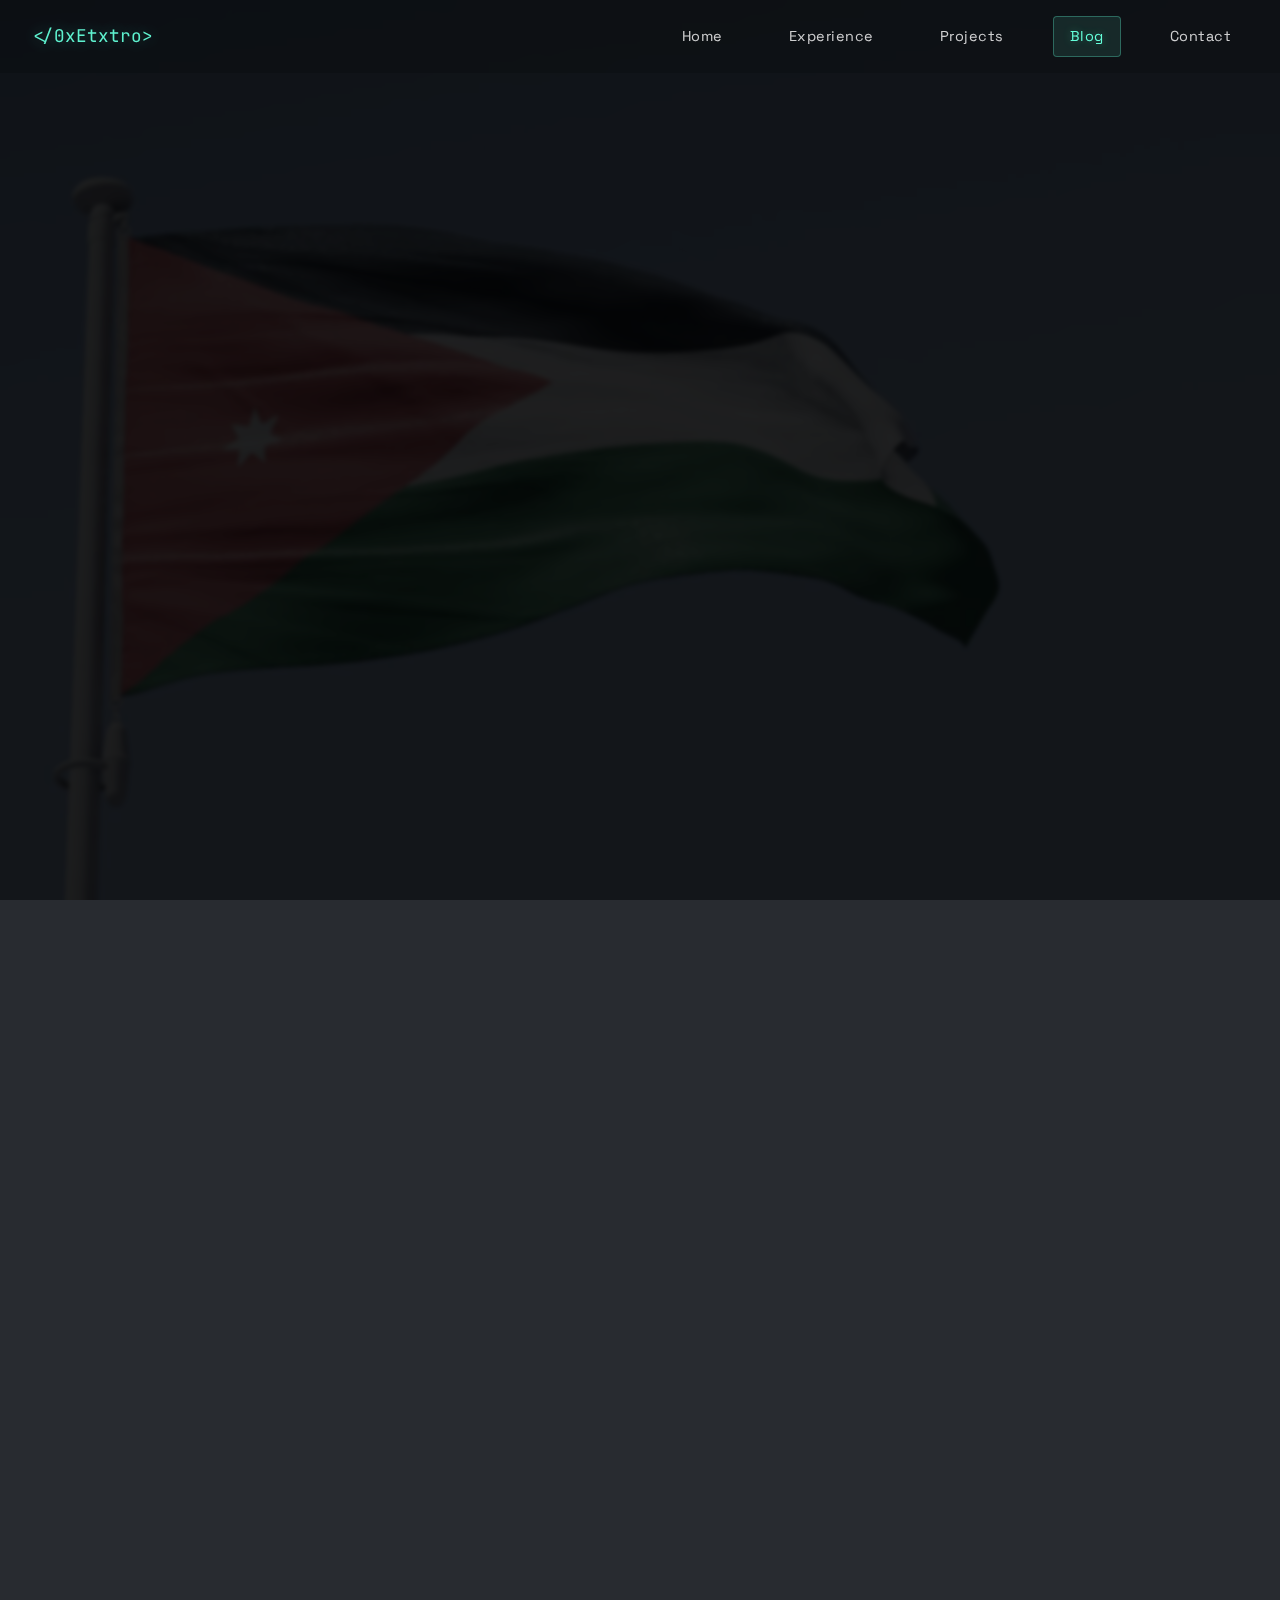
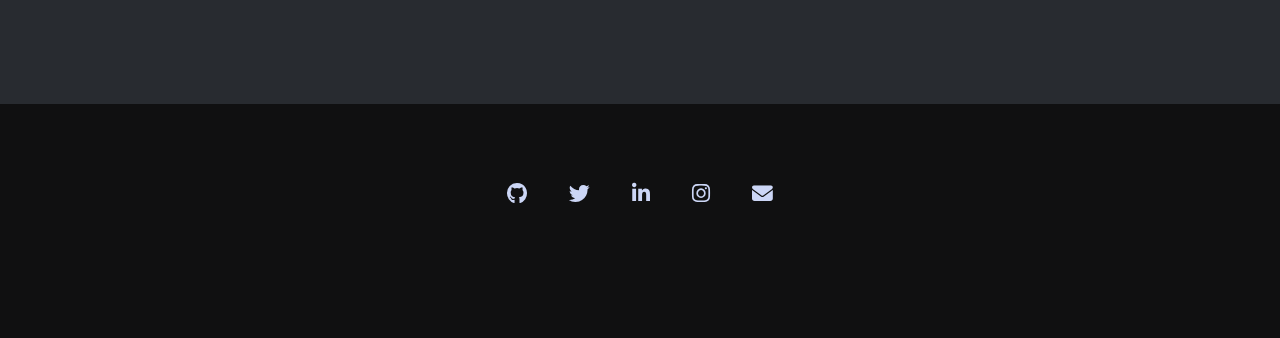
==== main/blog.html @ 7a01c1b3 "Add files via upload" ====
<!DOCTYPE html>
<html lang="en">

<head>
    <meta charset="UTF-8">
    <meta name="viewport" content="width=device-width, initial-scale=1.0">
    <title>Blog | Tamem Al-Azzam</title>
    <link rel="stylesheet" href="style.css">
    <link rel="stylesheet" href="https://cdnjs.cloudflare.com/ajax/libs/font-awesome/6.5.1/css/all.min.css">
    <link rel="stylesheet" href="https://cdn.jsdelivr.net/gh/devicons/devicon@latest/devicon.min.css">
</head>

<body>
    <div id="mouse-blob"></div>

    <div class="video-background">
        <video autoplay loop muted playsinline>
            <source src="media/matrix.webm" type="video/webm">
            <source src="media/matrix.mp4" type="video/mp4">
        </video>
        <div class="video-overlay"></div>
    </div>

    <div class="nav-overlay"></div>
    <nav class="main-nav">
        <a href="index.html" class="logo">&lt;/<span class="typed-text"></span>&gt;</a>
        <div class="nav-links">
            <a href="index.html">Home</a>
            <a href="index.html#experience">Experience</a>
            <a href="projects.html">Projects</a>
            <a href="blog.html" class="active">Blog</a>
            <a href="contact.html">Contact</a>
        </div>
        <div class="hamburger">
            <span></span>
            <span></span>
            <span></span>
        </div>
    </nav>

    <section class="projects-section">
        
        <h1 class="section-title">BLOG</h1>

        <p class="section-subtitle">Sharing thoughts, experiences, and knowledge</p>
        <!-- Blog Post 1 -->
        <article class="blog-post" style="--card-index: 1">
            <div class="blog-content">
                <div class="blog-image slideshow">
                    <div class="slide active">
                        <img src="media/BH_story.jpg" alt="Blog Post Image 1" class="lightbox-trigger">
                    </div>
                    <div class="slide">
                        <img src="media/BH2.jpg" alt="Blog Post Image 2" class="lightbox-trigger">
                    </div>
                    <div class="slide">
                        <img src="media/BH3.jpg" alt="Blog Post Image 3" class="lightbox-trigger">
                    </div>
                    <div class="slide">
                        <img src="media/BH4.jpg" alt="Blog Post Image 3" class="lightbox-trigger">
                    </div>
                    <div class="slide">
                        <img src="media/BH5.jpg" alt="Blog Post Image 3" class="lightbox-trigger">
                    </div>
                    <div class="slideshow-controls">
                        <button class="prev-slide"><i class="fas fa-chevron-left"></i></button>
                        <div class="slide-dots"></div>
                        <button class="next-slide"><i class="fas fa-chevron-right"></i></button>
                    </div>
                </div>
                <div class="blog-text">
                    <h2 class="blog-title">BlackHatMEA-2024 Event</h2>
                    <div class="blog-meta">
                        <span class="blog-date"><i class="far fa-calendar-alt"></i> november 26, 2024</span>
                        <span class="blog-category"><i class="fas fa-tag"></i> Category</span>
                    </div>
                    <p class="blog-excerpt">
                        This was one of the best experiences in my journey as a CTF player. Black Hat MEA 2024, the biggest CTF event in the world, brought together incredible people who generously shared their knowledge and expertise with me. I learned a lot from them and explored new skills like car hacking, AI wargames, and more. I also built connections with major companies that were incredibly supportive and welcoming. This experience made me feel truly connected to the community.                        </p>
                </div>
            </div>
        </article>

        
            
           

            <!-- Blog Post 2 -->
            <article class="blog-post" style="--card-index: 2">
                <div class="blog-content">
                    <div class="blog-image slideshow">
                        <div class="slide active">
                            <img src="media/NCSC.jpg" alt="Blog Post Image 1" class="lightbox-trigger">
                        </div>
                        <div class="slide">
                            <img src="media/NCSC2.jpg" alt="Blog Post Image 2" class="lightbox-trigger">
                        </div>
                        <div class="slide">
                            <img src="media/NCSC3.jpg" alt="Blog Post Image 3" class="lightbox-trigger">
                        </div>
                        <div class="slideshow-controls">
                            <button class="prev-slide"><i class="fas fa-chevron-left"></i></button>
                            <div class="slide-dots"></div>
                            <button class="next-slide"><i class="fas fa-chevron-right"></i></button>
                        </div>
                    </div>
                    <div class="blog-text">
                        <h2 class="blog-title">NCSC-2022 Event</h2>
                        <div class="blog-meta">
                            <span class="blog-date"><i class="far fa-calendar-alt"></i>  march , 2022</span>
                            <span class="blog-category"><i class="fas fa-tag"></i> Category</span>
                        </div>
                        <p class="blog-excerpt">
                            This is an unforgettable memory from my first onsite CTF—NCSC 2022, the biggest CTF in Jordan. My team and I achieved 4th place, a deeply emotional moment for us. We also secured first blood on multiple challenges, making the experience even more special. This competition played a significant role in shaping who I am today                        </p>
                       
                    </div>
                </div>
            </article>
            <!-- Blog Post 2 -->
            <article class="blog-post" style="--card-index: 2">
                <div class="blog-content">
                    <div class="blog-image slideshow">
                        <div class="slide active">
                            <img src="media/GranTech1.webp" alt="Blog Post Image 1" class="lightbox-trigger">
                        </div>
                        <div class="slide">
                            <img src="media/GrandTech2.webp" alt="Blog Post Image 2" class="lightbox-trigger">
                        </div>
                        <div class="slide">
                            <img src="media/GrandTech3.webp" alt="Blog Post Image 3" class="lightbox-trigger">
                        </div>
                        <div class="slideshow-controls">
                            <button class="prev-slide"><i class="fas fa-chevron-left"></i></button>
                            <div class="slide-dots"></div>
                            <button class="next-slide"><i class="fas fa-chevron-right"></i></button>
                        </div>
                    </div>
                    <div class="blog-text">
                        <h2 class="blog-title">GrandTech IEEE -2023 Event</h2>
                        <div class="blog-meta">
                            <span class="blog-date"><i class="far fa-calendar-alt"></i>  August 14, 2023</span>
                            <span class="blog-category"><i class="fas fa-tag"></i> Category</span>
                        </div>
                        <p class="blog-excerpt">
                            At GrandTech 2023, we brought live hacking scenarios to life, showcasing real-world cyber threats in action. From exploiting vulnerabilities to demonstrating defensive strategies, we engaged with security enthusiasts, professionals, and learners alike. Our team created an immersive experience, highlighting the importance of ethical hacking in today's digital landscape.

                            We couldn't be prouder of the impact we made—educating, inspiring, and pushing the boundaries of cybersecurity. Here’s to forging new paths in cybersecurity together! 🚀🔐                       
                    </div>
                </div>
            </article>
        <div class="more-soon-container">
            <p class="more-soon animate-on-scroll">More Soon <span class="dots"></span></p>
        </div>

        <style>
            .more-soon-container {
                display: flex;
                justify-content: center;
                align-items: center;
                height: 200px;
            }
            .more-soon {
                font-size: 2rem;
                color: var(--text-color);
                opacity: 0;
                transform: translateY(20px);
                transition: opacity 0.5s, transform 0.5s;
            }
            .more-soon.visible {
                opacity: 1;
                transform: translateY(0);
            }
            .dots::after {
                content: '....';
                animation: ellipsis 2s infinite;
                display: inline-block;
                width: 20px;
                text-align: left;
            }
            @keyframes ellipsis {
                0% { content: '.'; }
                33% { content: '..'; }
                66% { content: '...'; }
            }
        </style>
       
    </section>

    <footer>
        <div class="footer-content">
            <div class="social-links">
                <a href="https://github.com/0xEtxtro" target="_blank" rel="noopener noreferrer">
                    <span><i class="fab fa-github"></i></span>
                </a>
                <a href="https://x.com/TamemAlazzam_" target="_blank" rel="noopener noreferrer">
                    <span><i class="fab fa-twitter"></i></span>
                </a>
                <a href="https://www.linkedin.com/in/tamemalazzam" target="_blank" rel="noopener noreferrer">
                    <span><i class="fab fa-linkedin-in"></i></span>
                </a>
                <a href="https://www.instagram.com/tamem.alazzam" target="_blank" rel="noopener noreferrer">
                    <span><i class="fab fa-instagram"></i></span>
                </a>
                <a href="mailto:abosanad.alazzam@gmail.com">
                    <span><i class="fas fa-envelope"></i></span>
                </a>
            </div>
            <p class="animate-on-scroll">&copy; 2025. Made with ❤️</p>
        </div>
    </footer>

    <!-- Lightbox -->
    <div class="lightbox" id="imageLightbox">
        <button class="lightbox-close"><i class="fas fa-times"></i></button>
        <button class="lightbox-prev"><i class="fas fa-chevron-left"></i></button>
        <button class="lightbox-next"><i class="fas fa-chevron-right"></i></button>
        <div class="lightbox-content">
            <img src="" alt="Lightbox Image">
        </div>
    </div>

    <script src="js/script.js"></script>
    <script src="js/blog.js"></script>
</body>

</html>
---- main/style.css ----
@import url('https://fonts.googleapis.com/css2?family=Outfit:wght@300;400;500;600;700&family=Space+Grotesk:wght@400;500;600;700&family=JetBrains+Mono:wght@400;500&family=Shadows+Into+Light&family=Reem+Kufi:wght@400;500;600;700&family=Rakkas&display=swap');
@import url('https://fonts.googleapis.com/css2?family=Amiri:ital,wght@0,400;0,700;1,400;1,700&family=Aref+Ruqaa:wght@400;700&family=Cairo:wght@200..1000&family=Luckiest+Guy&display=swap');

:root {
    --bg-color:#282b30;
    --text-color: #ccd6f6;
    --text-secondary: #8892b0;
    --accent-color: #64ffda;
    --nav-height: 80px;
    --section-padding: clamp(80px, 10vw, 120px) 5%;
    --container-width: 1200px;
    --transition-base: all 0.3s ease;
    --primary: #64ffda;
    --primary-rgb: 100, 255, 218;
    --accent: #cc0000;
    --secondary: #8892b0;
    --card-bg: rgba(255, 255, 255, 0.03);
    --font-main: 'Space Grotesk', sans-serif;
    --font-secondary: 'Outfit', sans-serif;
    --font-mono: 'JetBrains Mono', monospace;
    --font-arabic: 'Reem Kufi', sans-serif;
    --font-arabic-body: 'Noto Naskh Arabic', serif;
    --font-arabic-decorative: 'Rakkas', cursive;
    --font-decorative: 'Shadows Into Light', cursive;
}

* {
    margin: 0;
    padding: 0;
    box-sizing: border-box;
}

body {
    font-family: var(--font-secondary);
    background-color: var(--bg-color);
    color: var(--text-color);
    line-height: 1.6;
    text-align: left;
}

.main-nav {
    position: fixed;
    top: 0;
    left: 0;
    width: 100%;
    padding: 1rem 2rem;
    display: flex;
    justify-content: space-between;
    align-items: center;
    z-index: 1000;
    background: rgb(0 0 0 / 15%);
    backdrop-filter: blur(10px);
}

.hamburger {
    display: none;
    cursor: pointer;
    padding: 10px;
    z-index: 1000;
    margin-left: auto;
    order: 3;
}

.logo {
    color: var(--primary);
    text-decoration: none;
    font-size: 1.1rem;
    font-family: var(--font-mono);
    opacity: 0.95;
    text-shadow: 0 0 15px rgba(var(--primary-rgb), 0.4);
    position: relative;
}

.logo:hover {
    opacity: 1;
    text-shadow: 0 0 20px rgba(var(--primary-rgb), 0.6);
}

.logo::after {
    content: '';
    position: absolute;
    bottom: -2px;
    left: 0;
    width: 100%;
    height: 1px;
    background: linear-gradient(90deg, 
        transparent,
        rgba(var(--primary-rgb), 0.5),
        transparent
    );
    opacity: 0;
    transition: opacity 0.3s ease;
}

.logo:hover::after {
    opacity: 1;
}

.nav-links {
    display: flex;
    gap: 3rem;
    position: relative;
    order: 2;
}

.nav-links::before {
    content: '';
    position: absolute;
    inset: -10px -20px;
    background: rgba(var(--primary-rgb), 0.03);
    border-radius: 8px;
    opacity: 0;
    transition: opacity 0.3s ease;
}

.nav-links:hover::before {
    opacity: 1;
}

.nav-links a {
    color: rgba(255, 255, 255, 0.8);
    text-decoration: none;
    font-size: 0.85rem;
    font-weight: 400;
    letter-spacing: 0.5px;
    transition: all 0.3s ease;
    font-family: var(--font-main);
    padding: 0.5rem 1rem;
    border: 1px solid transparent;
    border-radius: 4px;
    position: relative;
    z-index: 1;
}

.nav-links a:hover {
    color: var(--primary);
    border-color: rgba(var(--primary-rgb), 0.3);
    background: rgba(var(--primary-rgb), 0.1);
    transform: translateY(-1px);
    text-shadow: 0 0 10px rgba(var(--primary-rgb), 0.3);
}

.nav-links a.active {
    color: var(--primary);
    background: rgba(var(--primary-rgb), 0.1);
    border-color: rgba(var(--primary-rgb), 0.3);
    text-shadow: 0 0 10px rgba(var(--primary-rgb), 0.3);
}

@media (max-width: 768px) {
    .main-nav {
        padding: 1rem;
    }
    
    .hamburger {
        display: block;
        margin-left: 1rem;
    }

    .nav-links {
        display: none;
    }

    .nav-links.active {
        display: flex;
        flex-direction: column;
        position: absolute;
        top: 100%;
        left: 0;
        right: 0;
        background: rgba(10, 10, 10, 0.45);
        backdrop-filter: blur(10px) saturate(160%);
        -webkit-backdrop-filter: blur(10px) saturate(160%);
        padding: 1rem 0;
        text-align: center;
        gap: 1rem;
        border-top: 1px solid rgba(var(--primary-rgb), 0.1);
        box-shadow: 0 4px 30px rgba(0, 0, 0, 0.2);
    }

    .nav-links a {
        padding: 0.8rem 2rem;
    }

    .nav-links a:hover {
        transform: none;
        background: rgba(var(--primary-rgb), 0.15);
    }
}

@media (max-width: 480px) {
    .main-nav {
        padding: 0.8rem 1rem;
    }

    .main-nav .logo {
        font-size: 0.9rem;
    }
}

.container {
    position: relative;
    z-index: 0;
    margin-top: 0;
    max-width: 1200px;
    margin: 0 auto;
}

.section {
    margin-bottom: 10rem;
    opacity: 0;
    transform: translateY(20px);
    animation: fadeInUp 0.8s ease forwards;
    position: relative;
    padding: 8rem 0;
    border-bottom: 1px solid rgba(255, 255, 255, 0.05);
}

.section:last-child {
    border-bottom: none;
}

@keyframes fadeInUp {
    to {
        opacity: 1;
        transform: translateY(0);
    }
}

@keyframes navLinkFade {
    from {
        opacity: 0;
        transform: translateX(50px);
    }
    to {
        opacity: 1;
        transform: translateX(0);
    }
}

.section h2 {
    font-size: 4rem;
    color: var(--primary);
    margin-bottom: 2rem;
    text-transform: uppercase;
    letter-spacing: -0.03em;
    position: relative;
    display: inline-block;
}

.section h2::after {
    content: '';
    position: absolute;
    bottom: -10px;
    left: 0;
    width: 60%;
    height: 4px;
    background: linear-gradient(to right, var(--primary), transparent);
    border-radius: 2px;
}

.section-subtitle {
    color: var(--secondary);
    font-size: 1.3rem;
    margin-bottom: 3rem;
    font-family: var(--font-secondary);
    opacity: 0.9;
}

h1, h2 {
    text-transform: uppercase;
    letter-spacing: 2px;
    font-family: var(--font-main);
    font-weight: 700;
    letter-spacing: -0.02em;
}

h1 {
    font-size: 3.5rem;
    margin-bottom: 2rem;
    color: var(--text-color);
}

h2 {
    font-size: 2rem;
    margin-bottom: 2rem;
    color: var(--text-color);
}

.highlight, .aspiration {
    font-size: 1.6rem;
    color: var(--secondary);
    margin-bottom: 1.5rem;
    line-height: 1.5;
    letter-spacing: -0.01em;
    font-family: var(--font-secondary);
}

.highlight strong, .aspiration strong {
    color: var(--primary);
}

#experience {
    margin-top: 6rem;
}

.experience-grid {
    display: grid;
    grid-template-columns: repeat(auto-fit, minmax(350px, 1fr));
    gap: 2rem;
    margin-top: 3rem;
}

.experience-card {
    background: rgba(255, 255, 255, 0.02);
    backdrop-filter: blur(10px);
    -webkit-backdrop-filter: blur(10px);
    padding: 2.5rem;
    border-radius: 12px;
    border: 1px solid rgba(255, 255, 255, 0.05);
    transition: all 0.4s cubic-bezier(0.175, 0.885, 0.32, 1.275);
    position: relative;
    overflow: hidden;
}

.experience-card::before {
    content: '';
    position: absolute;
    top: 0;
    left: 0;
    width: 100%;
    height: 100%;
    background: linear-gradient(
        45deg,
        transparent,
        rgba(100, 255, 218, 0.03),
        transparent
    );
    transform: translateX(-100%);
    transition: transform 0.6s ease;
}

.experience-card:hover::before {
    transform: translateX(100%);
}

.experience-card:hover {
    transform: translateY(-8px);
    border-color: var(--primary);
    box-shadow: 0 20px 40px -20px rgba(0, 0, 0, 0.8);
}

.experience-card h3 {
    font-family: var(--font-main);
    color: var(--primary);
    margin-bottom: 1.5rem;
    font-size: 1.6rem;
    font-weight: 700;
    letter-spacing: -0.01em;
}

.experience-card p, 
.experience-card li {
    color: var(--text-color);
    margin-bottom: 1.5rem;
    font-size: 1.1rem;
    line-height: 1.7;
    font-family: var(--font-secondary);
}

.experience-card ul {
    color: var(--secondary);
    margin-left: 1.5rem;
    margin-bottom: 1.5rem;
}

.experience-card ul li {
    margin-bottom: 1rem;
    font-size: 1.1rem;
    line-height: 1.6;
}

.experience-card .date {
    font-family: var(--font-mono);
    display: block;
    color: var(--primary);
    font-size: 0.9rem;
    margin-top: 1.5rem;
}

.cert-list {
    display: grid;
    grid-template-columns: repeat(auto-fit, minmax(300px, 1fr));
    gap: 2rem;
    margin-top: 3rem;
}

.cert-list li {
    background: rgba(255, 255, 255, 0.02);
    backdrop-filter: blur(10px);
    -webkit-backdrop-filter: blur(10px);
    padding: 2rem;
    border-radius: 12px;
    border: 1px solid rgba(255, 255, 255, 0.05);
    transition: all 0.4s cubic-bezier(0.175, 0.885, 0.32, 1.275);
    position: relative;
    overflow: hidden;
    display: flex;
    align-items: flex-start;
    gap: 1.5rem;
}

.cert-list li i {
    color: var(--primary);
    font-size: 1.5rem;
    padding: 1rem;
    background: rgba(100, 255, 218, 0.1);
    border-radius: 8px;
    min-width: 3.5rem;
    height: 3.5rem;
    display: flex;
    align-items: center;
    justify-content: center;
}

.cert-content {
    flex: 1;
}

.cert-content h3 {
    color: var(--text-color);
    font-size: 1.1rem;
    margin-bottom: 0.8rem;
    font-family: var(--font-main);
    font-weight: 500;
    letter-spacing: -0.01em;
}

.cert-description {
    font-size: 0.9rem;
    color: var(--secondary);
    line-height: 1.6;
    font-family: var(--font-secondary);
    opacity: 0.8;
    transition: all 0.3s ease;
}

.cert-list li:hover {
    transform: translateY(-5px);
    border-color: var(--primary);
    box-shadow: 0 20px 40px -20px rgba(0, 0, 0, 0.8);
}

.cert-list li:hover .cert-description {
    opacity: 1;
    color: var(--text-color);
}

.cert-list li:hover i {
    background: rgba(100, 255, 218, 0.2);
    transform: scale(1.1);
}

.lang-levels {
    display: grid;
    grid-template-columns: repeat(auto-fit, minmax(250px, 1fr));
    gap: 2rem;
    margin-top: 3rem;
}

.lang-card {
    background: rgba(255, 255, 255, 0.02);
    backdrop-filter: blur(10px);
    -webkit-backdrop-filter: blur(10px);
    padding: 2.5rem;
    border-radius: 12px;
    border: 1px solid rgba(255, 255, 255, 0.05);
    text-align: center;
    transition: all 0.4s cubic-bezier(0.175, 0.885, 0.32, 1.275);
    position: relative;
    overflow: hidden;
}

.lang-card::before {
    content: '';
    position: absolute;
    top: 0;
    left: 0;
    width: 100%;
    height: 100%;
    background: linear-gradient(
        45deg,
        transparent,
        rgba(100, 255, 218, 0.03),
        transparent
    );
    transform: translateX(-100%);
    transition: transform 0.6s ease;
}

.lang-card:hover::before {
    transform: translateX(100%);
}

.lang-card:hover {
    transform: translateY(-8px);
    border-color: var(--primary);
    box-shadow: 0 20px 40px -20px rgba(0, 0, 0, 0.8);
}

.lang-card i {
    color: var(--primary);
    font-size: 2.5rem;
    margin-bottom: 1.5rem;
}

.lang-card .level {
    font-family: var(--font-main);
    color: var(--primary);
    font-size: 1.8rem;
    font-weight: 700;
    letter-spacing: -0.02em;
    margin-bottom: 0.5rem;
}

.lang-card .lang-name {
    color: var(--text-color);
    font-size: 1.2rem;
    font-family: var(--font-secondary);
}

.social-links {
    display: flex;
    gap: 2rem;
}

.social-links a {
    color: var(--text-color);
    font-size: 1.3rem;
    transition: all 0.3s ease;
    padding: 0.5rem;
    border: 1px solid transparent;
    border-radius: 4px;
}

.social-links a:hover {
    color: var(--primary);
    border-color: var(--primary);
    transform: translateY(-2px);
}

.social-links-intro {
    display: flex;
    gap: 1.5rem;
    margin-top: 2rem;
}

.social-links-intro a {
    color: var(--text-color);
    font-size: 1.4rem;
    position: relative;
    width: 50px;
    height: 50px;
    display: flex;
    align-items: center;
    justify-content: center;
    background: rgba(255, 255, 255, 0.03);
    border-radius: 12px;
    overflow: hidden;
    transition: all 0.4s cubic-bezier(0.175, 0.885, 0.32, 1.275);
    position: relative;
    z-index: 1;
}

.social-links-intro a::before,
.social-links-intro a::after {
    content: '';
    position: absolute;
    inset: -2px;
    background: conic-gradient(
        from var(--angle),
        var(--primary),
        #2196f3,
        var(--primary)
    );
    animation: rotate 4s linear infinite;
    opacity: 0;
    transition: opacity 0.3s ease;
}

.social-links-intro a::after {
    filter: blur(10px);
    transform: translateZ(-1px);
}

@property --angle {
    syntax: '<angle>';
    initial-value: 0deg;
    inherits: false;
}

@keyframes rotate {
    to {
        --angle: 360deg;
    }
}

.social-links-intro a:hover::before,
.social-links-intro a:hover::after {
    opacity: 1;
}

.social-links-intro a span {
    position: absolute;
    inset: 2px;
    background: rgba(10, 10, 10, 0.9);
    border-radius: 10px;
    display: flex;
    align-items: center;
    justify-content: center;
}

.social-links-intro a i {
    position: relative;
    z-index: 1;
    transition: all 0.3s ease;
}

.social-links-intro a:hover {
    transform: translateY(-5px) scale(1.1);
}

.social-links-intro a:hover i {
    color: var(--primary);
    text-shadow: 0 0 10px var(--primary);
}

.social-links {
    display: flex;
    justify-content: center;
    gap: 2rem;
    margin: 2rem 0;
}

footer {
    padding: 2rem 5rem;
    color: var(--secondary);
    text-align: center;
    position: relative;
    background: rgba(10, 10, 10, 0.8);
    backdrop-filter: blur(10px);
}

footer p {
    margin: 0;
    padding: 1rem 0;
    text-align: center;
    font-size: 0.9rem;
    color: var(--secondary);
}

.footer-content {
    display: flex;
    flex-direction: column;
    align-items: center;
    justify-content: center;
    gap: 1.5rem;
    max-width: 1200px;
    margin: 0 auto;
}

.social-links {
    display: flex;
    justify-content: center;
    gap: 1.5rem;
    margin-bottom: 0.5rem;
}

@media (max-width: 768px) {
    footer {
        padding: 2rem 1rem;
    }
    
    .social-links {
        gap: 1rem;
    }
}

#matrix-bg {
    position: fixed;
    top: 0;
    left: 0;
    width: 100%;
    height: 100%;
    object-fit: cover;
    z-index: -1;
    opacity: 0.15;
}

@media (max-width: 768px) and (orientation: portrait) {
    #matrix-bg {
        left: -30%;
        width: 160%;
        height: 100%;
    }
}

@media (max-width: 480px) and (orientation: portrait) {
    #matrix-bg {
        left: -50%;
        width: 200%;
        height: 100%;
    }
}

@media (orientation: landscape) {
    #matrix-bg {
        left: 0;
        width: 100%;
    }
}

@media (max-width: 480px) and (min-height: 800px) and (orientation: portrait) {
    #matrix-bg {
        left: -60%;
        width: 220%;
    }
}

.blog-section {
    position: relative;
    padding: 6rem 2rem;
    overflow: hidden;
    display: flex;
    flex-direction: column;
    align-items: center;
}

.blog-intro {
    max-width: 800px;
    margin: 0 auto;
    text-align: center;
}

@media (max-width: 768px) {
    .blog-section {
        padding: 4rem 1rem;
    }
    
    .blog-intro {
        max-width: 100%;
        padding: 0 1rem;
    }
}

@media (max-width: 768px) {
    #matrix-bg {
        opacity: 0.1;
    }

    .blog-section {
        padding: 4rem 1rem;
    }
}

@media (max-width: 768px) {
    #matrix-bg {
    }
}

@media (min-width: 1920px) {
    #matrix-bg {
        object-position: center;
        transform: scale(1.1);
    }
}

#whoami {
    position: relative;
    min-height: 100vh;
    width: 100%;
    display: flex;
    align-items: center;
    justify-content: flex-start;
    overflow: hidden;
    background-color: transparent;
    z-index: 1;
}

.video-background {
    position: fixed;
    top: 0;
    left: 0;
    width: 100%;
    height: 100vh;
    z-index: -1;
    overflow: hidden;
}

.video-background video {
    position: absolute;
    top: 50%;
    left: 500%;
    transform: translate(-50%, -50%);
    min-width: 100%;
    min-height: 100%;
    object-fit: cover;
    width: auto;
    height: auto;
}

.video-overlay {
    position: absolute;
    top: 0;
    left: 0;
    width: 100%;
    height: 100%;
    background: rgba(0, 0, 0, 0.6);
    z-index: 1;
}

#whoami .content {
    position: relative;
    z-index: 2;
    max-width: 800px;
    padding: 3rem;
    margin-left: 5%;
    background: transparent;
    backdrop-filter: none;
    border-radius: 0;
    box-shadow: none;
    text-align: left;
}

#whoami h1 {
    font-family: var(--font-decorative);
    font-size: clamp(4rem, 10vw, 8rem);
    color: var(--primary);
    margin-bottom: 2rem;
    font-weight: 400;
    text-shadow: 2px 2px 15px rgba(100, 255, 218, 0.4);
    text-transform: none;
    letter-spacing: 2px;
    line-height: 1;
    text-align: left;
    transform: none;
    transition: none;
    display: inline-block;
    padding: 0.5rem 1rem;
    background: linear-gradient(
        to bottom,
        transparent 0%,
        transparent 60%,
        rgba(100, 255, 218, 0.1) 60%,
        rgba(100, 255, 218, 0.1) 100%
    );
    vertical-align: baseline;
}

#whoami h1 span {
    display: inline-block;
    vertical-align: baseline;
}

#whoami h1:hover {
    transform: none;
    text-shadow: 2px 2px 15px rgba(100, 255, 218, 0.4);
}

#whoami .highlight,
#whoami .aspiration {
    color: var(--text-color);
    text-shadow: 2px 2px 4px rgba(0, 0, 0, 0.7);
    font-size: clamp(1rem, 3vw, 1.25rem);
    margin-bottom: 1rem;
    max-width: 500px;
    text-align: left;
}

#whoami .highlight strong,
#whoami .aspiration strong {
    color: var(--primary);
    font-weight: bold;
}

#whoami .contact-btn {
    margin-top: 2rem;
    padding: 1rem 2.5rem;
    font-size: 1.1rem;
    font-weight: 500;
    letter-spacing: 2px;
    border-width: 2px;
    background: transparent;
    color: var(--primary);
    border: 2px solid var(--primary);
    transition: all 0.3s cubic-bezier(0.4, 0, 0.2, 1);
    position: relative;
    overflow: hidden;
    display: inline-block;
}

#whoami .contact-btn:hover {
    background: rgba(100, 255, 218, 0.1);
    transform: translateY(-3px);
    box-shadow: 0 5px 20px rgba(100, 255, 218, 0.2);
}

#whoami .contact-btn::before {
    content: '';
    position: absolute;
    top: 0;
    left: 0;
    width: 100%;
    height: 100%;
    background: linear-gradient(
        90deg,
        transparent,
        rgba(100, 255, 218, 0.2),
        transparent
    );
    transform: translateX(-100%);
    transition: transform 0.6s ease;
}

#whoami .contact-btn:hover::before {
    transform: translateX(100%);
}

#contact {
    text-align: center;
    padding: 6rem 0;
}

.blog-grid {
    display: grid;
    grid-template-columns: repeat(auto-fit, minmax(300px, 1fr));
    gap: 2rem;
    margin-top: 3rem;
}

.blog-card {
    background: rgba(255, 255, 255, 0.02);
    border-radius: 8px;
    border: 1px solid rgba(255, 255, 255, 0.05);
    overflow: hidden;
    transition: all 0.3s ease;
    direction: ltr;
    text-align: left;
}

.blog-card:hover {
    transform: translateY(-5px);
    border-color: var(--primary);
    box-shadow: 0 10px 30px -15px rgba(0, 0, 0, 0.7);
}

.blog-image {
    width: 100%;
    height: 200px;
    object-fit: cover;
}

.blog-content {
    padding: 1.5rem;
}

.blog-date {
    font-family: var(--font-mono);
    color: var(--primary);
    font-size: 0.9rem;
    margin-bottom: 0.5rem;
}

.blog-title {
    font-size: 5rem;
    margin-bottom: 3rem;
    font-weight: 400;
    color: #FB4141;
    font-family: var(--font-arabic-decorative);
    margin-right: -2rem;
    text-shadow: 2px 2px 4px rgba(0, 0, 0, 0.5);
    letter-spacing: -0.03em;
    line-height: 2.1;
}

.blog-description {
    font-size: 1.6rem;
    margin-bottom: 1.5rem;
    line-height: 1.8;
    color: var(--text-color);
    text-shadow: 2px 2px 4px rgba(0, 0, 0, 0.5);
    font-family: var(--font-secondary);
    letter-spacing: -0.01em;
}

.highlight {
    color: var(--primary);
    font-weight: normal;
    text-shadow: 0 0 10px rgba(100, 255, 218, 0.3);
}

.archived {
    color: var(--text-color);
    margin-top: 4rem;
    font-size: 2rem;
    text-align: left;
    opacity: 0.8;
    text-shadow: 2px 2px 4px rgba(0, 0, 0, 0.5);
    font-family: var(--font-arabic-decorative);
    letter-spacing: 0;
    direction: rtl;
    padding-left: 4rem;
    transition: all 0.3s ease;
}

.archived:hover {
    opacity: 1;
    text-shadow: 2px 2px 8px rgba(100, 255, 218, 0.3);
    color: var(--primary);
}

.blog-excerpt {
    color: var(--secondary);
    font-size: 1rem;
    margin-bottom: 1.5rem;
    line-height: 1.6;
}

.blog-link {
    display: inline-block;
    color: var(--primary);
    font-family: var(--font-mono);
    font-size: 0.9rem;
    text-decoration: none;
    transition: all 0.3s ease;
}

.blog-link:hover {
    transform: translateX(5px);
}

.blog-categories {
    display: flex;
    gap: 0.5rem;
    margin-bottom: 1rem;
    flex-wrap: wrap;
}

.blog-category {
    background: rgba(100, 255, 218, 0.1);
    color: var(--primary);
    padding: 0.3rem 0.8rem;
    border-radius: 20px;
    font-size: 0.8rem;
    font-family: var(--font-mono);
}

@media (max-width: 768px) {
    .blog-grid {
        grid-template-columns: 1fr;
    }

    .archived {
        font-size: 1.6rem;
        margin-top: 3rem;
        text-align: left;
        padding-left: 2rem;
    }
}

.contact-form {
    max-width: 700px;
    margin: 0rem auto 2rem;
    padding: 3rem;
    background: rgba(255, 255, 255, 0.02);
    backdrop-filter: blur(10px);
    -webkit-backdrop-filter: blur(10px);
    border-radius: 12px;
    border: 1px solid rgba(255, 255, 255, 0.05);
}

.form-group {
    margin-bottom: 1.5rem;
}

.contact-form input,
.contact-form textarea {
    width: 100%;
    padding: 1.2rem;
    background: rgba(255, 255, 255, 0.03);
    border: 1px solid rgba(255, 255, 255, 0.1);
    border-radius: 8px;
    color: var(--text-color);
    font-size: 1.1rem;
    transition: all 0.3s ease;
    font-family: var(--font-secondary);
}

.contact-form input:hover,
.contact-form textarea:hover {
    background: rgba(255, 255, 255, 0.05);
    border-color: rgba(255, 255, 255, 0.2);
}

.contact-form input:focus,
.contact-form textarea:focus {
    outline: none;
    border-color: var(--primary);
    background: rgba(255, 255, 255, 0.05);
    box-shadow: 0 0 15px rgba(100, 255, 218, 0.1);
}

.contact-form textarea {
    resize: vertical;
    min-height: 150px;
}

.btn {
    background: transparent;
    color: var(--primary);
    border: 1px solid var(--primary);
    padding: 1.2rem 2rem;
    font-family: var(--font-mono);
    font-size: 1rem;
    border-radius: 8px;
    cursor: pointer;
    transition: all 0.3s cubic-bezier(0.175, 0.885, 0.32, 1.275);
    position: relative;
    overflow: hidden;
    display: inline-flex;
    align-items: center;
    justify-content: center;
    gap: 0.5rem;
}

.btn:hover {
    background: rgba(100, 255, 218, 0.1);
    transform: translateY(-2px);
    box-shadow: 0 5px 15px rgba(100, 255, 218, 0.2);
}

@media (max-width: 768px) {
    .contact-form {
        padding: 0 1rem;
    }
    
    .submit-btn {
        width: 100%;
    }
}

/* تأثيرات الحركة */
.animate-on-scroll {
    opacity: 0;
    transform: translateY(20px);
    transition: all 0.6s ease-out;
}

.fade-in {
    opacity: 1;
    transform: translateY(0);
}

/* تأثير البار العلوي */
.main-nav {
    transition: transform 0.3s ease;
}

.main-nav.scroll-down {
    transform: translateY(-100%);
}

.main-nav.scroll-up {
    transform: translateY(0);
}

/* تأثير النص المتحرك */
.animate-text span {
    display: inline-block;
    opacity: 0;
    transform: translateY(1em);
    animation: fadeInUp 0.5s ease forwards;
}

@keyframes fadeInUp {
    to {
        opacity: 1;
        transform: translateY(0);
    }
}

/* تأثير الأزرار */
.btn {
    position: relative;
    overflow: hidden;
    transition: all 0.3s ease;
}

.btn span {
    position: absolute;
    background: rgba(255, 255, 255, 0.3);
    transform: translate(-50%, -50%);
    pointer-events: none;
    border-radius: 50%;
    animation: ripple 0.6s linear;
}

@keyframes ripple {
    to {
        width: 300px;
        height: 300px;
        opacity: 0;
    }
}

/* تحسينات عامة */
.card {
    background: rgba(255, 255, 255, 0.03);
    border: 1px solid rgba(255, 255, 255, 0.05);
    border-radius: 8px;
    padding: 2rem;
    transition: all 0.3s ease;
}

.card:hover {
    transform: translateY(-5px);
    border-color: var(--primary);
    box-shadow: 0 10px 30px -15px rgba(0, 0, 0, 0.7);
}

/* تحسينات صفحة المدونة */
.blog-section {
    margin: 5rem auto -1rem;
    max-width: 1000px;
    text-align: right;
    padding: 0px 0rem;
}

.blog-intro {
    max-width: 800px;
    margin: 0 auto 6rem;
}

.blog-description {
    font-family: 'Amiri', serif;
    font-size: 1.2rem;
    line-height: 0.8;
    margin-bottom: 4.5rem;
    text-align: justify;
    direction: rtl;
    text-align: right;
}

.blog-description .highlight {
    font-weight: 600;
    color: var(--primary);
    position: relative;
    display: inline-block;
    text-shadow: 1px 1px 3px rgba(100, 255, 218, 0.4);
}

.blog-description .highlight::before {
    content: '';
    position: absolute;
    top: 0;
    left: -5px;
    right: -5px;
    bottom: 0;
    background: rgba(0, 0, 0, 0.2);
    transform: skew(-10deg);
    z-index: -1;
    border-radius: 4px;
}

.blog-description .highlight::after {
    content: '';
    position: absolute;
    top: 50%;
    left: -2px;
    right: -2px;
    height: 40%;
    background: linear-gradient(
        to bottom,
        rgba(100, 255, 218, 0.15),
        rgba(0, 0, 0, 0.1)
    );
    transform: translateY(-50%) skew(-10deg);
    z-index: -1;
}

.blog-grid {
    display: grid;
    grid-template-columns: repeat(auto-fit, minmax(300px, 1fr));
    gap: 2.5rem;
    margin: 4rem 0;
}

.blog-card {
    background: rgba(255, 255, 255, 0.02);
    backdrop-filter: blur(10px);
    -webkit-backdrop-filter: blur(10px);
    border-radius: 12px;
    border: 1px solid rgba(255, 255, 255, 0.05);
    overflow: hidden;
    transition: all 0.4s cubic-bezier(0.175, 0.885, 0.32, 1.275);
    position: relative;
}

.blog-card::before {
    content: '';
    position: absolute;
    top: 0;
    left: 0;
    width: 100%;
    height: 100%;
    background: linear-gradient(
        45deg,
        transparent,
        rgba(100, 255, 218, 0.03),
        transparent
    );
    transform: translateX(-100%);
    transition: transform 0.6s ease;
}

.blog-card:hover::before {
    transform: translateX(100%);
}

.blog-card:hover {
    transform: translateY(-8px);
    border-color: var(--primary);
    box-shadow: 0 20px 40px -20px rgba(0, 0, 0, 0.8);
}

.blog-card-content {
    padding: 2.5rem;
}

.blog-date {
    font-family: var(--font-mono);
    color: var(--primary);
    font-size: 0.9rem;
    margin-bottom: 1rem;
    display: block;
}

.blog-card-title {
    color: var(--text-color);
    font-size: 1.8rem;
    margin-bottom: 1.5rem;
    font-weight: 600;
    line-height: 1.4;
    font-family: var(--font-main);
}

.blog-excerpt {
    color: var(--secondary);
    font-size: 1.1rem;
    margin-bottom: 2rem;
    line-height: 1.7;
}

.blog-categories {
    display: flex;
    gap: 1rem;
    margin-top: 2rem;
    flex-wrap: wrap;
}

.blog-category {
    background: rgba(100, 255, 218, 0.1);
    color: var(--primary);
    padding: 0.5rem 1rem;
    border-radius: 20px;
    font-size: 0.9rem;
    font-family: var(--font-mono);
}

@media (max-width: 768px) {
    .blog-section {
        margin: 8rem auto 4rem;
        padding: 0 1.5rem;
    }

    .blog-title {
        font-size: 3.5rem;
        margin-left: AUTO;
        margin-bottom: 2.5rem;
    }

    .blog-description {
        font-size: 1.2rem;
    }

    .section {
        margin-bottom: 6rem;
        padding: 4rem 0;
    }

    .section h2 {
        font-size: 3rem;
    }

    .experience-grid,
    .cert-list,
    .lang-levels {
        grid-template-columns: 1fr;
        gap: 1.5rem;
    }

    .footer-content {
        flex-direction: column;
        gap: 2rem;
    }

    .social-links {
        order: -1;
    }

    .social-links a {
        font-size: 1.2rem;
    }

    .archived {
        font-size: 1.6rem;
        margin-top: 3rem;
        text-align: left;
        padding-left: 2rem;
    }
}

@media (max-width: 768px) {
    .nav-menu {
        display: none;
        position: fixed;
        top: 4.5rem;
        left: 1rem;
        right: 1rem;
        background: rgba(0, 0, 0, 0.95);
        backdrop-filter: blur(15px);
        -webkit-backdrop-filter: blur(15px);
        border: 1px solid var(--primary);
        border-radius: 12px;
        padding: 1rem;
        box-shadow: 0 10px 30px -10px rgba(0, 0, 0, 0.7),
                    0 0 20px rgba(100, 255, 218, 0.2);
        transform-origin: top;
        transform: translateY(-10px) scaleY(0.95);
        opacity: 0;
        transition: all 0.3s cubic-bezier(0.4, 0, 0.2, 1);
        z-index: 1000;
    }

    .nav-menu.active {
        display: block;
        transform: translateY(0) scaleY(1);
        opacity: 1;
    }

    .nav-menu li {
        display: block;
        margin: 0.8rem 0;
        transform: translateX(20px);
        opacity: 0;
        transition: all 0.3s cubic-bezier(0.4, 0, 0.2, 1);
    }

    .nav-menu.active li {
        opacity: 1;
        transform: translateX(0);
    }

    .nav-menu li:nth-child(1) { transition-delay: 0.1s; }
    .nav-menu li:nth-child(2) { transition-delay: 0.15s; }
    .nav-menu li:nth-child(3) { transition-delay: 0.2s; }
    .nav-menu li:nth-child(4) { transition-delay: 0.25s; }

    .nav-menu li a {
        display: block;
        padding: 1rem;
        color: var(--text-color);
        font-size: 1rem;
        font-family: var(--font-main);
        border-radius: 8px;
        transition: all 0.3s ease;
        background: rgba(255, 255, 255, 0.03);
        border: 1px solid rgba(100, 255, 218, 0.1);
        text-align: center;
        letter-spacing: 1px;
        position: relative;
        margin: 0.5rem;
    }

    .nav-menu li a::before {
        content: '';
        position: absolute;
        bottom: 0;
        left: 0;
        width: 0;
        height: 2px;
        background: var(--primary);
        transition: all 0.3s ease;
        border-radius: 2px;
        box-shadow: 0 0 10px var(--primary);
    }

    .nav-menu li a:hover::before {
        width: 100%;
    }

    .nav-menu li a:hover {
        background: rgba(100, 255, 218, 0.05);
        color: var(--primary);
        border-color: var(--primary);
        transform: translateY(-3px);
        box-shadow: 0 5px 15px rgba(100, 255, 218, 0.15);
    }
}

.toggle {
    display: block;
    cursor: pointer;
    padding: 10px;
    z-index: 100;
}

.toggle input {
    display: none;
}

.toggle input + div {
    width: 20px;
    height: 14px;
    position: relative;
}

.toggle input + div div {
    position: absolute;
    left: 0;
    top: 0;
    right: 0;
    bottom: 0;
    transition: transform .5s ease;
}

.toggle input + div div span {
    display: block;
    position: absolute;
    left: 0;
    right: 0;
}

.toggle input + div div span:first-child {
    top: 0;
}

.toggle input + div div span:first-child:before,
.toggle input + div div span:first-child:after {
    top: 0;
}

.toggle input + div div span:last-child {
    bottom: 0;
}

.toggle input + div div span:last-child:before,
.toggle input + div div span:last-child:after {
    bottom: 0;
}

.toggle input + div div span:before,
.toggle input + div div span:after {
    content: '';
    display: block;
    width: 47%;
    height: 2px;
    border-radius: 1px;
    background: var(--text-color);
    position: absolute;
    -webkit-backface-visibility: hidden;
    backface-visibility: hidden;
    transition: transform .5s ease, border-radius .3s ease, background .4s ease;
}

.toggle input + div div span:before {
    left: 0;
    transform-origin: 0 50%;
    transform: translate(1px, 0) scaleX(1.1);
}

.toggle input + div div span:after {
    right: 0;
    transform-origin: 100% 50%;
    transform: translate(-1px, 0) scaleX(1.1);
}

.toggle input + div svg {
    display: block;
    fill: none;
    stroke: var(--text-color);
    stroke-width: 2px;
    width: 44px;
    height: 44px;
    stroke-linecap: round;
    position: absolute;
    left: 50%;
    top: 50%;
    margin: -22px 0 0 -22px;
    stroke-dasharray: 0 82.801 8 82.801;
    stroke-dashoffset: 82.801;
    transform-origin: 50% 50%;
    -webkit-backface-visibility: hidden;
    backface-visibility: hidden;
    transform: scale(1);
    transition: stroke-dashoffset .5s ease, stroke-dasharray .6s ease, transform .5s ease, stroke .4s ease;
}

.toggle input + div svg:nth-child(3) {
    transform: rotate(180deg) scale(1);
}

.toggle input:checked + div div {
    transform: rotate(90deg);
}

.toggle input:checked + div div span:before,
.toggle input:checked + div div span:after {
    background: var(--text-color);
}

.toggle input:checked + div div span:first-child:before {
    transform: rotate(45deg) translate(2.2px, -3px) scaleX(1.05);
}

.toggle input:checked + div div span:first-child:after {
    transform: rotate(-45deg) translate(-2.2px, -3px) scaleX(1.05);
}

.toggle input:checked + div div span:last-child:before {
    transform: rotate(-45deg) translate(2.2px, 3px) scaleX(1.05);
}

.toggle input:checked + div div span:last-child:after {
    transform: rotate(45deg) translate(-2.2px, 3px) scaleX(1.05);
}

.toggle input:checked + div svg {
    stroke-dashoffset: 62;
    stroke-dasharray: 0 82.801 62 82.801;
    transform: rotate(90deg);
    stroke: var(--text-color);
}

.toggle input:checked + div svg:nth-child(3) {
    transform: rotate(270deg);
}

.nav-menu {
    position: fixed;
    top: 0;
    right: -100%;
    width: 100%;
    height: 100vh;
    padding: 6rem 3rem;
    background: rgba(0, 0, 0, 0.8);
    backdrop-filter: blur(10px);
    -webkit-backdrop-filter: blur(10px);
    display: flex;
    flex-direction: column;
    justify-content: flex-start;
    align-items: center;
    transition: 0.5s ease-in-out;
    z-index: 98;
}

.nav-menu.active {
    right: 0;
}

.nav-menu li {
    opacity: 0;
    transform: translateY(20px);
    transition: 0.3s ease;
    margin: 1.5rem 0;
}

.nav-menu.active li {
    opacity: 1;
    transform: translateY(0);
}

.nav-menu li:nth-child(1) { transition-delay: 0.1s; }
.nav-menu li:nth-child(2) { transition-delay: 0.15s; }
.nav-menu li:nth-child(3) { transition-delay: 0.2s; }
.nav-menu li:nth-child(4) { transition-delay: 0.25s; }

.nav-menu li a {
    color: var(--text-color);
    font-size: 2rem;
    font-weight: 500;
    text-decoration: none;
    position: relative;
    padding: 0.5rem 0;
    font-family: var(--font-main);
    letter-spacing: 1px;
    transition: 0.3s ease;
}

.nav-menu li a::before {
    content: '';
    position: absolute;
    bottom: 0;
    left: 0;
    width: 0;
    height: 2px;
    background: var(--primary);
    transition: 0.3s ease;
    border-radius: 2px;
    box-shadow: 0 0 10px var(--primary);
}

.nav-menu li a:hover::before {
    width: 100%;
}

.nav-menu li a:hover {
    color: var(--primary);
    text-shadow: 0 0 10px var(--primary);
}

@media screen and (max-width: 375px) {
    .main-nav {
        padding: 0.6rem 1rem;
        flex-direction: row-reverse;
    }

    .main-nav .logo {
        font-size: 0.9rem;
    }

    .toggle {
        transform: scale(0.8);
        margin-left: -0.5rem;
    }

    .nav-menu {
        padding: 5rem 1.5rem;
    }

    .nav-menu li {
        margin: 0.8rem 0;
    }

    .nav-menu li a {
        font-size: 1.3rem;
    }
}

@media (max-width: 768px) {
    .main-nav {
        padding: 0.8rem 1.5rem;
        background: rgba(10, 10, 10, 0.8);
    }
    
    .main-nav .logo {
        font-size: 1rem;
    }
}

@media screen and (max-width: 375px) {
    .main-nav {
        padding: 0.6rem 1rem;
        flex-direction: row-reverse;
    }

    .main-nav .logo {
        font-size: 0.9rem;
    }

    .toggle {
        transform: scale(0.8);
        margin-right: 0;
    }
}

@media (max-width: 768px) {
    .main-nav {
        padding: 0.8rem 1.5rem;
        justify-content: space-between;
    }

    .hamburger {
        display: block;
        margin-left: auto;
    }

    .nav-links {
        position: fixed;
        top: 0;
        right: -100%;
        width: 250px;
        height: 100vh;
        background: rgba(0, 0, 0, 0.95);
        flex-direction: column;
        justify-content: center;
        transition: 0.3s ease;
        z-index: 99;
        box-shadow: -5px 0 15px rgba(0, 0, 0, 0.3);
    }

    .nav-links.active {
        right: 0;
    }

    .nav-links a {
        font-size: 1.2rem;
        opacity: 0;
        transform: translateY(20px);
    }

    .nav-links.active a {
        opacity: 1;
        transform: translateY(0);
        transition: opacity 0.3s ease-in-out, transform 0.3s ease-in-out;
    }

    .hamburger.active span:nth-child(1) {
        transform: rotate(45deg) translate(6px, 6px);
    }

    .hamburger.active span:nth-child(2) {
        opacity: 0;
    }

    .hamburger.active span:nth-child(3) {
        transform: rotate(-45deg) translate(5px, -5px);
    }

    .nav-links {
        position: fixed;
        top: 0;
        right: -100%;
        width: 250px;
        height: 100vh;
        background: rgba(0, 0, 0, 0.95);
        flex-direction: column;
        justify-content: center;
        transition: 0.3s ease;
        z-index: 99;
        box-shadow: -5px 0 15px rgba(0, 0, 0, 0.3);
    }

    .nav-links.active {
        right: 0;
    }

    .nav-links a {
        font-size: 1.2rem;
        opacity: 0;
        transform: translateY(20px);
    }

    .nav-links.active a {
        opacity: 1;
        transform: translateY(0);
        transition: opacity 0.3s ease-in-out, transform 0.3s ease-in-out;
    }

    .nav-links a:hover {
        color: var(--accent-color);
    }
}

/* Overlay Animation */
.nav-overlay {
    position: fixed;
    top: 0;
    left: 0;
    width: 100%;
    height: 100%;
    background: rgba(0, 0, 0, 0.8);
    backdrop-filter: blur(5px);
    -webkit-backdrop-filter: blur(5px);
    opacity: 0;
    visibility: hidden;
    transition: all 0.5s cubic-bezier(0.4, 0, 0.2, 1);
    transform: scale(1.1);
    z-index: 98;
}

.nav-overlay.active {
    opacity: 1;
    visibility: visible;
    transform: scale(1);
}

/* Hamburger Animation */
.hamburger span {
    display: block;
    width: 25px;
    height: 2px;
    background: #64ffda;
    margin: 5px 0;
    transition: transform 0.4s cubic-bezier(0.4, 0, 0.2, 1),
                opacity 0.3s ease;
}

.hamburger.active span:nth-child(1) {
    transform: rotate(45deg) translate(5px, 5px);
}

.hamburger.active span:nth-child(2) {
    opacity: 0;
    transform: translateX(-20px) scale(0);
}

.hamburger.active span:nth-child(3) {
    transform: rotate(-45deg) translate(7px, -6px);
}

/* Projects Section Styles */
.projects-section {
    padding: 120px 5% 80px;
    min-height: 100vh;
}

.section-title {
    font-size: 2.5rem;
    margin-bottom: 1rem;
    color: var(--text-color);
}

.section-subtitle {
    font-size: 1.1rem;
    color: var(--text-secondary);
    margin-bottom: 3rem;
}

.projects-grid {
    display: grid;
    grid-template-columns: repeat(auto-fit, minmax(300px, 1fr));
    gap: 2rem;
    margin-top: 50px;
}

.project-card {
    background: rgba(17, 34, 64, 0.337);
    border-radius: 8px;
    padding: 2rem;
    transition: transform 0.3s ease, box-shadow 0.3s ease;
    border: 1px solid rgba(100, 255, 218, 0.1);
    position: relative;
    overflow: hidden;
}

.project-card:hover {
    transform: translateY(-5px);
    box-shadow: 0 10px 30px -15px rgba(2, 12, 27, 0.7);
}

.project-card::before {
    content: '';
    position: absolute;
    top: 0;
    left: 0;
    width: 100%;
    height: 100%;
    background: linear-gradient(
        135deg,
        transparent,
        rgba(100, 255, 218, 0.1),
        transparent
    );
    opacity: 0;
    transition: opacity 0.3s ease;
}

.project-card:hover::before {
    opacity: 1;
}

.project-header {
    display: flex;
    justify-content: space-between;
    align-items: center;
    margin-bottom: 2rem;
}

.project-icon {
    color: #64ffda;
    font-size: 2.5rem;
}

.project-links {
    display: flex;
    gap: 1rem;
}

.project-links a {
    color: var(--text-secondary);
    font-size: 1.2rem;
    transition: all 0.3s ease;
}

.project-links a:hover {
    color: #64ffda;
}

.project-title {
    color: var(--text-color);
    font-size: 1.5rem;
    margin-bottom: 1rem;
}

.project-description {
    color: var(--text-secondary);
    font-size: 0.95rem;
    margin-bottom: 1.5rem;
    line-height: 1.6;
}

.project-tech {
    display: flex;
    flex-wrap: wrap;
    gap: 0.8rem;
    margin-top: auto;
}

.project-tech span {
    color: var(--text-secondary);
    font-family: var(--font-mono);
    font-size: 0.85rem;
}

@media screen and (max-width: 768px) {
    .projects-section {
        padding: 100px 5% 60px;
    }

    .projects-grid {
        grid-template-columns: 1fr;
        gap: 1.5rem;
    }

    .project-card {
        padding: 1.5rem;
    }

    .project-title {
        font-size: 1.2rem;
    }

    .project-description {
        font-size: 0.9rem;
    }

    .project-tech span {
        padding: 0.3rem 0.8rem;
        font-size: 0.8rem;
    }
}

.featured-projects-grid {
    display: grid;
    grid-template-columns: repeat(auto-fit, minmax(300px, 1fr));
    gap: 2rem;
    margin: 3rem 0;
}

.featured-project-card {
    background: rgba(0, 0, 0, 0.337);
    border-radius: 8px;
    padding: 2rem;
    transition: all 0.3s cubic-bezier(0.4, 0, 0.2, 1);
    border: 1px solid rgba(100, 255, 218, 0.1);
    position: relative;
    overflow: hidden;
    height: 100%;
}

.featured-project-card:hover {
    transform: translateY(-5px);
    box-shadow: 0 10px 30px -15px rgba(2, 12, 27, 0.7);
    border-color: rgba(100, 255, 218, 0.3);
}

.featured-project-card::before {
    content: '';
    position: absolute;
    top: 0;
    left: 0;
    width: 100%;
    height: 100%;
    background: linear-gradient(
        135deg,
        transparent,
        rgba(100, 255, 218, 0.1),
        transparent
    );
    opacity: 0;
    transition: opacity 0.3s ease;
}

.featured-project-card:hover::before {
    opacity: 1;
}

.view-more-container {
    text-align: center;
    margin-top: 3rem;
}

.view-more-btn {
    display: inline-flex;
    align-items: center;
    gap: 0.5rem;
    padding: 1rem 2rem;
    background: transparent;
    color: #64ffda;
    border: 1px solid #64ffda;
    border-radius: 4px;
    font-family: var(--font-mono);
    font-size: 0.9rem;
    text-decoration: none;
    transition: all 0.3s ease;
}

.view-more-btn:hover {
    background: rgba(100, 255, 218, 0.1);
    transform: translateY(-2px);
}

.view-more-btn i {
    transition: transform 0.3s ease;
}

.view-more-btn:hover i {
    transform: translateX(5px);
}

@media screen and (max-width: 768px) {
    .featured-projects-grid {
        grid-template-columns: 1fr;
        gap: 1.5rem;
        margin: 2rem 0;
    }

    .featured-project-card {
        padding: 1.5rem;
    }

    .view-more-btn {
        padding: 0.8rem 1.5rem;
    }
}

/* Video Background Styles */
.video-background {
    position: fixed;
    top: 0;
    left: 0;
    width: 100%;
    height: 100%;
    z-index: -1;
    overflow: hidden;
}

.video-background video {
    position: absolute;
    top: 50%;
    left: 50%;
    min-width: 100%;
    min-height: 100%;
    width: auto;
    height: auto;
    transform: translateX(-50%) translateY(-50%);
}

.video-overlay {
    position: absolute;
    top: 0;
    left: 0;
    width: 100%;
    height: 100%;
    background: rgba(0, 0, 0, 0.849);
    backdrop-filter: blur(2px);
}

/* Adjust project cards for video background */
.project-card {
    background: rgba(7, 12, 20, 0.6);
    backdrop-filter: blur(10px);
    -webkit-backdrop-filter: blur(10px);
}

.projects-section {
    position: relative;
    z-index: 1;
}

/* Enhanced Projects Page Styles */
.projects-section {
    padding: 120px 5% 80px;
    min-height: 100vh;
}

.projects-section .section-title {
    font-size: 3.5rem;
    text-align: center;
    margin-bottom: 0.5rem;
    background: linear-gradient(to right, #64ffda, #00ff9d);
    -webkit-background-clip: text;
    background-clip: text;
    color: transparent;
    opacity: 0;
    transform: translateY(20px);
    animation: fadeInUp 0.8s ease forwards;
    font-weight: 700;
    letter-spacing: -0.5px;
}

.projects-section .section-subtitle {
    text-align: center;
    color: var(--text-secondary);
    font-size: 1.2rem;
    margin-bottom: 4rem;
    opacity: 0;
    transform: translateY(20px);
    animation: fadeInUp 0.8s ease forwards 0.2s;
    max-width: 600px;
    margin-left: auto;
    margin-right: auto;
}

/* Project Filters */
.project-filters {
    display: flex;
    justify-content: center;
    gap: clamp(0.5rem, 2vw, 1rem);
    margin-bottom: 3rem;
    opacity: 0;
    transform: translateY(20px);
    animation: fadeInUp 0.8s ease forwards 0.4s;
    flex-wrap: wrap;
    padding: 0 1rem;
}

.filter-btn {
    background: rgba(0, 0, 0, 0.3);
    border: 1px solid rgba(100, 255, 218, 0.2);
    color: var(--text-color);
    padding: 0.7rem 1.5rem;
    border-radius: 50px;
    cursor: pointer;
    transition: all 0.3s cubic-bezier(0.4, 0, 0.2, 1);
    font-size: 0.9rem;
    backdrop-filter: blur(10px);
    -webkit-backdrop-filter: blur(10px);
}

.filter-btn:hover, .filter-btn.active {
    background: rgba(100, 255, 218, 0.1);
    border-color: #64ffda;
    color: #64ffda;
    transform: translateY(-2px);
    box-shadow: 0 4px 20px rgba(100, 255, 218, 0.15);
}

/* Projects Grid */
.projects-grid {
    display: grid;
    grid-template-columns: repeat(auto-fill, minmax(350px, 1fr));
    gap: clamp(1.5rem, 3vw, 2.5rem);
    padding: 1rem;
}

/* Project Cards */
.project-card {
    background: rgba(0, 0, 0, 0.4);
    border-radius: 12px;
    padding: clamp(1.5rem, 3vw, 2rem);
    transition: all 0.4s cubic-bezier(0.4, 0, 0.2, 1);
    border: 1px solid rgba(100, 255, 218, 0.1);
    position: relative;
    overflow: hidden;
    backdrop-filter: blur(10px);
}

.project-card:hover {
    transform: translateY(-5px);
    border-color: rgba(100, 255, 218, 0.3);
    box-shadow: 0 10px 30px -15px rgba(0, 0, 0, 0.7);
}

.project-card::before {
    content: '';
    position: absolute;
    top: 0;
    left: 0;
    width: 100%;
    height: 100%;
    background: linear-gradient(
        135deg,
        transparent,
        rgba(100, 255, 218, 0.1),
        transparent
    );
    opacity: 0;
    transition: opacity 0.4s ease;
}

.project-card:hover::before {
    opacity: 1;
}

/* Project Card Content */
.project-header {
    display: flex;
    justify-content: space-between;
    align-items: center;
    margin-bottom: 1.5rem;
}

.project-icon {
    color: #64ffda;
    font-size: 2rem;
    transition: transform 0.3s ease;
}

.project-card:hover .project-icon {
    transform: rotate(-5deg) scale(1.1);
}

.project-links {
    display: flex;
    gap: 1rem;
}

.project-links a {
    color: var(--text-secondary);
    font-size: 1.2rem;
    transition: all 0.3s ease;
    position: relative;
}

.project-links a:hover {
    color: #64ffda;
    transform: translateY(-3px);
}

.project-title {
    font-size: 1.3rem;
    margin-bottom: 1rem;
    color: var(--text-color);
    font-weight: 600;
}

.project-description {
    color: var(--text-secondary);
    font-size: 0.95rem;
    line-height: 1.6;
    margin-bottom: 1.5rem;
}

/* Project Technologies */
.project-tech {
    display: flex;
    flex-wrap: wrap;
    gap: 0.8rem;
    margin-top: auto;
}

.project-tech span {
    background: rgba(100, 255, 218, 0.1);
    color: #64ffda;
    padding: 0.4rem 1rem;
    border-radius: 50px;
    font-size: 0.85rem;
    transition: all 0.3s ease;
    border: 1px solid rgba(100, 255, 218, 0.2);
}

.project-tech span:hover {
    background: rgba(100, 255, 218, 0.15);
    transform: translateY(-2px);
    box-shadow: 0 4px 15px rgba(100, 255, 218, 0.1);
}

/* Responsive Adjustments */
@media (max-width: 768px) {
    .projects-section {
        padding: 80px 4% 60px;
    }

    .project-filters {
        gap: 0.8rem;
        margin-bottom: 2rem;
    }

    .filter-btn {
        padding: 0.5rem 1.2rem;
        font-size: 0.85rem;
    }

    .projects-grid {
        gap: 1.5rem;
        padding: 0.5rem;
    }

    .project-card {
        padding: 1.5rem;
    }

    .project-title {
        font-size: 1.2rem;
    }

    .project-description {
        font-size: 0.9rem;
    }

    .project-tech span {
        padding: 0.3rem 0.8rem;
        font-size: 0.8rem;
    }
}

/* Animations */
@keyframes fadeInUp {
    from {
        opacity: 0;
        transform: translateY(30px);
    }
    to {
        opacity: 1;
        transform: translateY(0);
    }
}

@keyframes float {
    0%, 100% {
        transform: translateY(0);
    }
    50% {
        transform: translateY(-10px);
    }
}

/* Tooltip Styles */
.tooltip {
    position: fixed;
    background: rgba(0, 0, 0, 0.9);
    color: #64ffda;
    padding: 0.5rem 1rem;
    border-radius: 4px;
    font-size: 0.85rem;
    pointer-events: none;
    opacity: 0;
    transition: all 0.2s ease;
    z-index: 1000;
    border: 1px solid rgba(100, 255, 218, 0.2);
    backdrop-filter: blur(4px);
    -webkit-backdrop-filter: blur(4px);
    box-shadow: 0 4px 15px rgba(0, 0, 0, 0.2);
}

.tooltip::after {
    content: '';
    position: absolute;
    bottom: -5px;
    left: 50%;
    transform: translateX(-50%);
    border-width: 5px 5px 0;
    border-style: solid;
    border-color: rgba(0, 0, 0, 0.9) transparent transparent;
}

.tooltip.visible {
    opacity: 1;
    transform: translateY(0);
}

/* Enhanced Project Card Animations */
.project-card {
    transform-style: preserve-3d;
    perspective: 1000px;
}

.project-content {
    position: relative;
    z-index: 1;
    transition: transform 0.3s ease;
}

.project-card.active .project-content {
    transform: translateZ(20px);
}

.project-card::after {
    content: '';
    position: absolute;
    inset: 0;
    background: radial-gradient(
        circle at var(--mouse-x, 50%) var(--mouse-y, 50%),
        rgba(100, 255, 218, 0.1) 0%,
        transparent 60%
    );
    opacity: 0;
    transition: opacity 0.3s ease;
    pointer-events: none;
}

.project-card:hover::after {
    opacity: 1;
}

/* Project Icons Animation */
@keyframes iconFloat {
    0%, 100% {
        transform: translateY(0) rotate(0);
    }
    50% {
        transform: translateY(-10px) rotate(-5deg);
    }
}

.project-icon {
    animation: iconFloat 3s ease-in-out infinite;
}

/* Project Links Animation */
.project-links a {
    position: relative;
    overflow: hidden;
}

.project-links a::before {
    content: '';
    position: absolute;
    top: 50%;
    left: 50%;
    width: 0;
    height: 0;
    background: rgba(100, 255, 218, 0.1);
    border-radius: 50%;
    transform: translate(-50%, -50%);
    transition: width 0.4s ease, height 0.4s ease;
}

.project-links a:hover::before {
    width: 200%;
    height: 200%;
}

/* Filter Button Animation */
.filter-btn::before {
    content: '';
    position: absolute;
    inset: 0;
    background: linear-gradient(90deg, #64ffda, #00ff9d);
    opacity: 0;
    transition: opacity 0.3s ease;
    border-radius: inherit;
    z-index: -1;
}

.filter-btn:hover::before {
    opacity: 0.1;
}

/* Mobile Enhancements */
@media (prefers-reduced-motion: reduce) {
    .project-card {
        animation: none;
    }
}

@media (max-width: 768px) {
    .project-card {
        animation-duration: calc(var(--float-duration) * 1.2);
    }
}

/* Icon hover animations */
.project-icon {
    display: inline-block;
    transition: all 0.3s ease;
}

/* Hover effect that triggers floating animation */
.project-icon:hover {
    color: #64ffda;
    animation: iconFloat 1.5s ease-in-out infinite;
}

/* Floating animation */
@keyframes iconFloat {
    0%, 100% {
        transform: translateY(0) scale(1.1);
    }
    50% {
        transform: translateY(-10px) scale(1.1);
    }
}

/* Add subtle glow effect on hover */
.project-icon:hover {
    filter: drop-shadow(0 0 8px rgba(100, 255, 218, 0.3));
}

/* Mobile optimizations */
@media (max-width: 768px) {
    .project-icon:hover {
        transform: scale(1.05);
    }

    @keyframes iconFloat {
        0%, 100% {
            transform: translateY(0) scale(1.05);
        }
        50% {
            transform: translateY(-6px) scale(1.05);
        }
    }
}

.container {
    max-width: var(--container-width);
    margin: 0 auto;
    padding: 0 5%;
}

.section {
    padding: var(--section-padding);
}

/* Navigation */
.navbar {
    position: fixed;
    top: 0;
    left: 0;
    right: 0;
    height: var(--nav-height);
    background: rgba(10, 25, 47, 0.85);
    backdrop-filter: blur(10px);
    z-index: 1000;
    transition: var(--transition-base);
}

.nav-container {
    display: flex;
    align-items: center;
    justify-content: space-between;
    height: 100%;
    padding: 0 5%;
}

.nav-links {
    display: flex;
    gap: 2rem;
}

.nav-links a {
    position: relative;
    font-size: 0.9rem;
}

.nav-links a::after {
    content: '';
    position: absolute;
    bottom: -4px;
    left: 0;
    width: 0;
    height: 2px;
    background: var(--accent-color);
    transition: var(--transition-base);
}

.nav-links a:hover::after {
    width: 100%;
}

/* Cards & Grids */
.grid {
    display: grid;
    gap: 2rem;
}

.skills-grid {
    grid-template-columns: repeat(auto-fit, minmax(120px, 1fr));
    gap: 1.5rem;
}

.projects-grid {
    grid-template-columns: repeat(auto-fit, minmax(300px, 1fr));
    gap: 2rem;
}

.card {
    background: rgba(255, 255, 255, 0.05);
    border-radius: 8px;
    padding: 2rem;
    transition: var(--transition-base);
}

.card:hover {
    transform: translateY(-5px);
    background: rgba(255, 255, 255, 0.08);
}

/* Buttons & Links */
.btn {
    display: inline-block;
    padding: 0.8rem 1.5rem;
    border-radius: 4px;
    font-weight: 500;
    transition: var(--transition-base);
    border: 1px solid var(--accent-color);
    color: var(--accent-color);
    background: transparent;
}

.btn:hover {
    background: rgba(100, 255, 218, 0.1);
    transform: translateY(-2px);
}

.btn-primary {
    background: var(--accent-color);
    color: var(--bg-color);
}

.btn-primary:hover {
    background: rgba(100, 255, 218, 0.9);
}

/* Icons */
.skills-grid i,
.languages i,
.tools i,
.frameworks i,
.section-icon {
    display: inline-block;
    transition: var(--transition-base);
}

.skills-grid i:hover,
.languages i:hover,
.tools i:hover,
.frameworks i:hover,
.section-icon:hover {
    color: var(--accent-color);
    animation: iconFloat 1.5s ease-in-out infinite;
    filter: drop-shadow(0 0 8px rgba(100, 255, 218, 0.3));
    transform: scale(1.1);
}

@keyframes iconFloat {
    0%, 100% {
        transform: translateY(0) scale(1.1);
    }
    50% {
        transform: translateY(-10px) scale(1.1);
    }
}

/* Mobile Navigation */
.hamburger {
    display: none;
    cursor: pointer;
    padding: 1rem;
}

@media (max-width: 768px) {
    .hamburger {
        display: block;
    }

    .nav-links {
        display: none;
    }

    .nav-links.active {
        display: flex;
        flex-direction: column;
        position: fixed;
        top: var(--nav-height);
        left: 0;
        right: 0;
        background: rgba(10, 25, 47, 0.95);
        padding: 2rem;
        text-align: center;
    }
}

/* Utility Classes */
.text-gradient {
    background: linear-gradient(120deg, var(--accent-color) 0%, #00ff9d 100%);
    -webkit-background-clip: text;
    background-clip: text;
    color: transparent;
}

.fade-in {
    animation: fadeIn 0.5s ease forwards;
}

.slide-up {
    animation: slideUp 0.5s ease forwards;
}

@keyframes fadeIn {
    from { opacity: 0; }
    to { opacity: 1; }
}

@keyframes slideUp {
    from {
        opacity: 0;
        transform: translateY(20px);
    }
    to {
        opacity: 1;
        transform: translateY(0);
    }
}

/* Hero Section */
.hero-section {
    min-height: 100vh;
    display: flex;
    align-items: center;
    padding-top: var(--nav-height);
}

.hero-content {
    max-width: 800px;
}

.hero-title {
    margin-bottom: 1.5rem;
}

.hero-subtitle {
    font-size: clamp(1rem, 3vw, 1.5rem);
    color: var(--accent-color);
    margin-bottom: 1rem;
}

/* About Section */
.about-section {
    position: relative;
    padding: var(--section-padding);
}

.about-grid {
    display: grid;
    grid-template-columns: 3fr 2fr;
    gap: 4rem;
    align-items: start;
}

.about-content {
    font-size: 1.1rem;
    line-height: 1.8;
}

/* Skills Section */
.skills-section {
    padding: var(--section-padding);
    background: rgba(255, 255, 255, 0.02);
}

.skills-container {
    display: grid;
    grid-template-columns: repeat(auto-fit, minmax(250px, 1fr));
    gap: 3rem;
}

.skill-category {
    padding: 2rem;
    background: rgba(255, 255, 255, 0.03);
    border-radius: 8px;
    transition: var(--transition-base);
}

.skill-category:hover {
    transform: translateY(-5px);
    background: rgba(255, 255, 255, 0.05);
}

.skill-category h3 {
    color: var(--accent-color);
    margin-bottom: 1.5rem;
}

/* Projects Section */
.projects-section {
    padding: var(--section-padding);
}

.project-card {
    background: rgba(255, 255, 255, 0.03);
    border-radius: 8px;
    padding: 2rem;
    transition: var(--transition-base);
    height: 100%;
    display: flex;
    flex-direction: column;
}

.project-card:hover {
    transform: translateY(-5px);
    background: rgba(255, 255, 255, 0.05);
}

.project-title {
    font-size: 1.5rem;
    margin-bottom: 1rem;
    color: var(--text-color);
}

.project-description {
    color: var(--text-secondary);
    margin-bottom: 1.5rem;
    flex-grow: 1;
}

.project-tech {
    display: flex;
    flex-wrap: wrap;
    gap: 0.8rem;
    margin-bottom: 1.5rem;
}

.project-tech span {
    background: rgba(100, 255, 218, 0.1);
    color: var(--accent-color);
    padding: 0.4rem 1rem;
    border-radius: 15px;
    font-size: 0.85rem;
    transition: var(--transition-base);
}

.project-tech span:hover {
    background: rgba(100, 255, 218, 0.2);
    transform: translateY(-2px);
}

.project-links {
    display: flex;
    gap: 1rem;
}

.project-links a {
    color: var(--text-secondary);
    transition: var(--transition-base);
}

.project-links a:hover {
    color: var(--accent-color);
    transform: translateY(-2px);
}

/* Contact Section */
.contact-section {
    padding: var(--section-padding);
    text-align: center;
}

.contact-content {
    max-width: 600px;
    margin: 0 auto;
}

.contact-title {
    margin-bottom: 1.5rem;
}

.contact-description {
    margin-bottom: 2rem;
}

.contact-links {
    display: flex;
    justify-content: center;
    gap: 2rem;
    margin-top: 3rem;
}

.contact-links a {
    color: var(--text-secondary);
    font-size: 1.5rem;
    transition: var(--transition-base);
}

.contact-links a:hover {
    color: var(--accent-color);
    transform: translateY(-2px);
}

/* Footer */
.footer {
    padding: 2rem 0;
    text-align: center;
    background: rgba(255, 255, 255, 0.02);
}

.footer-content {
    color: var(--text-secondary);
    font-size: 0.9rem;
}

/* Responsive Design */
@media (max-width: 1024px) {
    .about-grid {
        grid-template-columns: 1fr;
        gap: 3rem;
    }
}

@media (max-width: 768px) {
    .hero-content {
        padding: 0 1rem;
    }

    .skills-container {
        grid-template-columns: 1fr;
    }

    .project-card {
        padding: 1.5rem;
    }

    .contact-links {
        gap: 1.5rem;
    }
}

/* Skills, Tools, and Languages Common Styles */
.skills-section,
.tools-section,
.languages-section {
    padding: var(--section-padding);
    background: rgba(255, 255, 255, 0);
    position: relative;
    overflow: hidden;
}

.section-grid {
    display: grid;
    grid-template-columns: repeat(auto-fit, minmax(300px, 1fr));
    gap: 2rem;
    margin: 3rem 0;
}

.skill-card,
.tool-card,
.lang-card {
    background: rgb(0 0 0 / 38%);
    border: 1px solid rgba(100, 255, 218, 0.1);
    border-radius: 12px;
    padding: 2rem;
    transition: all 0.4s cubic-bezier(0.175, 0.885, 0.32, 1.275);
    position: relative;
    overflow: hidden;
    backdrop-filter: blur(10px);
}

.skill-card:hover,
.tool-card:hover,
.lang-card:hover {
    transform: translateY(-8px);
    border-color: var(--accent-color);
    box-shadow: 0 10px 30px rgba(100, 255, 218, 0.1);
}

.card-header {
    display: flex;
    align-items: center;
    gap: 1rem;
    margin-bottom: 1.5rem;
}

.card-header i {
    font-size: 1.8rem;
    color: var(--accent-color);
    transition: all 0.3s ease;
}

.card-header h3 {
    font-size: 1.5rem;
    color: var(--text-color);
    font-weight: 600;
    margin: 0;
}

.skill-card:hover .card-header i,
.tool-card:hover .card-header i,
.lang-card:hover .card-header i {
    transform: scale(1.1) rotate(5deg);
}

.card-content {
    display: grid;
    grid-template-columns: repeat(2, 1fr);
    gap: 1rem;
}

.skill-item,
.tool-item,
.lang-item {
    background: rgba(255, 255, 255, 0.03);
    padding: 0.8rem 1rem;
    border-radius: 8px;
    display: flex;
    align-items: center;
    gap: 0.8rem;
    transition: all 0.3s ease;
    cursor: pointer;
}

.skill-item:hover,
.tool-item:hover,
.lang-item:hover {
    background: rgba(100, 255, 218, 0.1);
    transform: translateX(5px);
}

.item-icon {
    font-size: 1.2rem;
    color: var(--accent-color);
    transition: all 0.3s ease;
}

.item-name {
    font-size: 0.95rem;
    color: var(--text-secondary);
    transition: all 0.3s ease;
}

.skill-item:hover .item-icon,
.tool-item:hover .item-icon,
.lang-item:hover .item-icon {
    transform: scale(1.2);
}

.skill-item:hover .item-name,
.tool-item:hover .item-name,
.lang-item:hover .item-name {
    color: var(--text-color);
}

/* Progress bar styles */
.progress-wrapper {
    margin-top: 0.5rem;
    background: rgba(255, 255, 255, 0.05);
    border-radius: 10px;
    height: 4px;
    overflow: hidden;
}

.progress-bar {
    height: 100%;
    background: linear-gradient(90deg, var(--accent-color), #9cffac);
    transform-origin: left;
    animation: progress 1s ease-out forwards;
}

@keyframes progress {
    from {
        transform: scaleX(0);
    }
    to {
        transform: scaleX(1);
    }
}

/* Glowing effect */
.glow {
    position: absolute;
    width: 100px;
    height: 100px;
    background: var(--accent-color);
    border-radius: 50%;
    filter: blur(50px);
    opacity: 0.1;
    pointer-events: none;
    transition: all 0.6s ease;
}

.skill-card:hover .glow,
.tool-card:hover .glow,
.lang-card:hover .glow {
    transform: scale(2);
    opacity: 0.15;
}

/* Responsive adjustments */
@media (max-width: 768px) {
    .section-grid {
        grid-template-columns: 1fr;
    }

    .card-content {
        grid-template-columns: 1fr;
    }

    .card-header h3 {
        font-size: 1.3rem;
    }
}

/* Animation for card appearance */
@keyframes cardAppear {
    from {
        opacity: 0;
        transform: translateY(20px);
    }
    to {
        opacity: 1;
        transform: translateY(0);
    }
}

.skill-card,
.tool-card,
.lang-card {
    animation: cardAppear 0.6s ease-out forwards;
}

/* Stagger animation delay for items */
.skill-item:nth-child(n),
.tool-item:nth-child(n),
.lang-item:nth-child(n) {
    animation: slideIn 0.4s ease-out forwards;
    opacity: 0;
}

@keyframes slideIn {
    from {
        opacity: 0;
        transform: translateX(-20px);
    }
    to {
        opacity: 1;
        transform: translateX(0);
    }
}

/* Add animation delays */
.skill-item:nth-child(1),
.tool-item:nth-child(1),
.lang-item:nth-child(1) { animation-delay: 0.1s; }
.skill-item:nth-child(2),
.tool-item:nth-child(2),
.lang-item:nth-child(2) { animation-delay: 0.2s; }
.skill-item:nth-child(3),
.tool-item:nth-child(3),
.lang-item:nth-child(3) { animation-delay: 0.3s; }
.skill-item:nth-child(4),
.tool-item:nth-child(4),
.lang-item:nth-child(4) { animation-delay: 0.4s; }

/* Blog Styles */
.blog-section {
    padding: var(--section-padding);
    margin-top: var(--nav-height);
    position: relative;
    min-height: 100vh;
    background: transparent;
}

.blog-grid {
    display: grid;
    grid-template-columns: repeat(auto-fit, minmax(300px, 1fr));
    gap: 2rem;
    max-width: var(--container-width);
    margin: 0 auto;
    padding: 2rem;
}

.blog-section .project-card {
    height: auto;
}

.blog-post {
    background: var(--card-bg);
    border: 1px solid rgba(var(--primary-rgb), 0.1);
    border-radius: 8px;
    overflow: hidden;
    transition: var(--transition-base);
    animation: fadeIn 0.5s ease forwards;
    animation-delay: calc(var(--card-index) * 0.1s);
    opacity: 0;
}

.blog-post:hover {
    transform: translateY(-5px);
    border-color: rgba(var(--primary-rgb), 0.3);
    box-shadow: 0 4px 20px rgba(0, 0, 0, 0.2);
}

.blog-content {
    padding: 1.5rem;
}

.blog-image {
    width: 100%;
    height: 200px;
    overflow: hidden;
    border-radius: 4px;
    margin-bottom: 1rem;
}

.blog-image img {
    width: 100%;
    height: 100%;
    object-fit: cover;
    transition: transform 0.3s ease;
}

.blog-post:hover .blog-image img {
    transform: scale(1.05);
}

.blog-title {
    font-size: 1.5rem;
    color: var(--text-color);
    margin-bottom: 0.5rem;
    font-family: var(--font-main);
}

.blog-meta {
    display: flex;
    gap: 1rem;
    margin-bottom: 1rem;
    font-family: var(--font-mono);
    font-size: 0.85rem;
    color: var(--text-secondary);
}

.blog-meta i {
    color: var(--primary);
    margin-right: 0.5rem;
}

.blog-excerpt {
    color: var(--text-secondary);
    margin-bottom: 1.5rem;
    line-height: 1.6;
}

.read-more {
    color: var(--primary);
    text-decoration: none;
    font-family: var(--font-mono);
    font-size: 0.9rem;
    display: inline-flex;
    align-items: center;
    gap: 0.5rem;
    transition: gap 0.3s ease;
}

.read-more:hover {
    gap: 0.8rem;
}

@media (max-width: 768px) {
    .blog-grid {
        grid-template-columns: 1fr;
        padding: 1rem;
    }

    .blog-post {
        max-width: 500px;
        margin: 0 auto;
    }
}

@keyframes fadeIn {
    from {
        opacity: 0;
        transform: translateY(20px);
    }
    to {
        opacity: 1;
        transform: translateY(0);
    }
}



/* Lightbox Styles */
.lightbox {
    position: fixed;
    top: 0;
    left: 0;
    width: 100%;
    height: 100%;
    background: rgba(0, 0, 0, 0.9);
    display: none;
    justify-content: center;
    align-items: center;
    z-index: 9999;
    opacity: 0;
    transition: opacity 0.3s ease;
}

.lightbox.active {
    display: flex;
    opacity: 1;
}

.lightbox-content {
    position: relative;
    max-width: 90%;
    max-height: 90vh;
    margin: auto;
}

.lightbox-content img {
    max-width: 100%;
    max-height: 90vh;
    object-fit: contain;
    border-radius: 4px;
    box-shadow: 0 0 20px rgba(0, 0, 0, 0.3);
}

.lightbox-close,
.lightbox-prev,
.lightbox-next {
    position: absolute;
    background: rgba(var(--primary-rgb), 0.2);
    border: 1px solid rgba(var(--primary-rgb), 0.3);
    color: var(--primary);
    width: 40px;
    height: 40px;
    border-radius: 50%;
    display: flex;
    align-items: center;
    justify-content: center;
    cursor: pointer;
    transition: all 0.3s ease;
    z-index: 10000;
}

.lightbox-close:hover,
.lightbox-prev:hover,
.lightbox-next:hover {
    background: rgba(var(--primary-rgb), 0.3);
    transform: scale(1.1);
}

.lightbox-close {
    top: 20px;
    right: 20px;
}

.lightbox-prev {
    left: 20px;
    top: 50%;
    transform: translateY(-50%);
}

.lightbox-next {
    right: 20px;
    top: 50%;
    transform: translateY(-50%);
}

.lightbox-prev:hover {
    transform: translateY(-50%) scale(1.1);
}

.lightbox-next:hover {
    transform: translateY(-50%) scale(1.1);
}

.blog-image.slideshow {
    position: relative;
    height: 400px;
    border-radius: 8px;
    overflow: hidden;
}

.slide {
    position: absolute;
    top: 0;
    left: 0;
    width: 100%;
    height: 100%;
    opacity: 0;
    transition: opacity 1.5s ease-in-out;
    display: none;
}

.slide.active {
    opacity: 1;
    display: block;
}

.blog-post {
    background: var(--card-bg);
    border: 1px solid rgba(var(--primary-rgb), 0.1);
    border-radius: 8px;
    padding: 2rem;
    margin-bottom: 2rem;
    max-width: 900px;
    margin-left: auto;
    margin-right: auto;
    transition: transform 0.3s ease, box-shadow 0.3s ease;
}

.blog-post:hover {
    transform: translateY(-5px);
    box-shadow: 0 10px 30px rgba(0, 0, 0, 0.2);
}

.blog-title {
    font-size: 2rem;
    color: var(--text-color);
    margin-bottom: 1rem;
}

.blog-excerpt {
    font-size: 1.1rem;
    line-height: 1.8;
    color: var(--text-secondary);
    margin: 1.5rem 0;
}
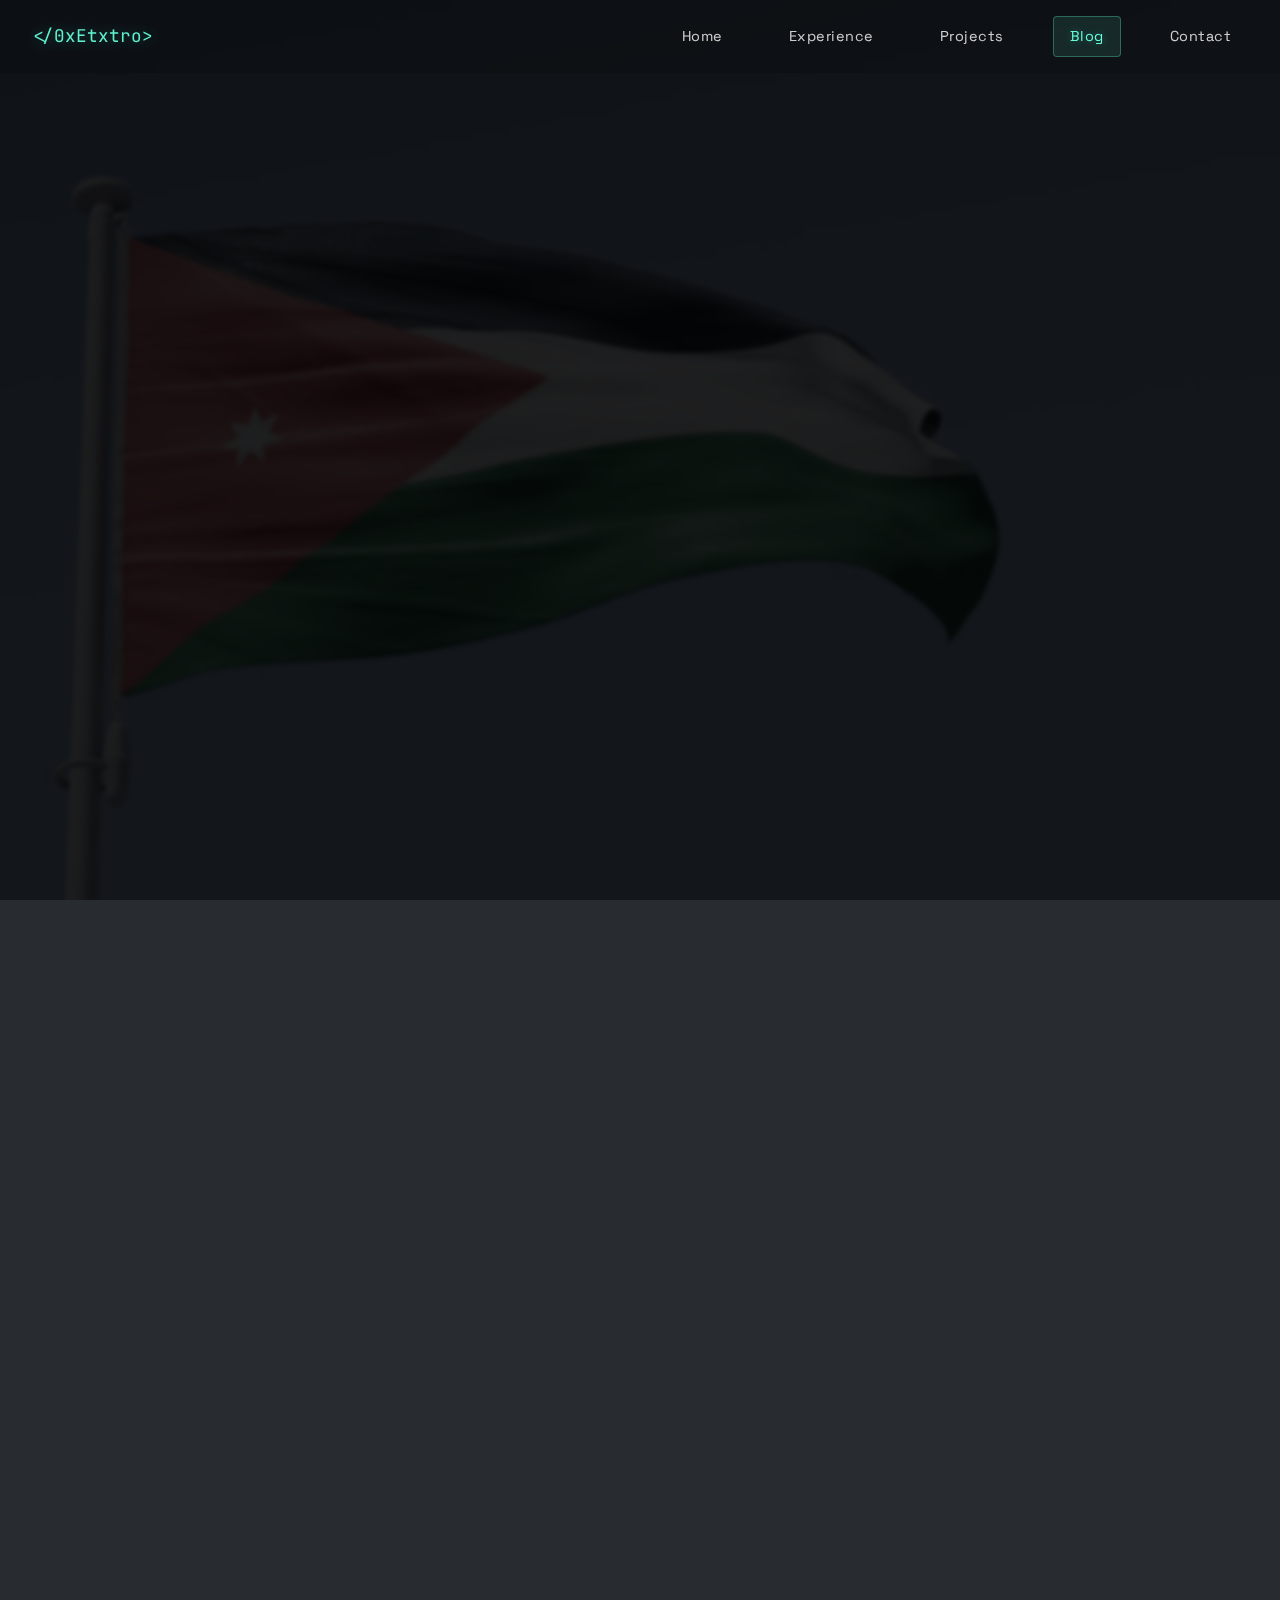
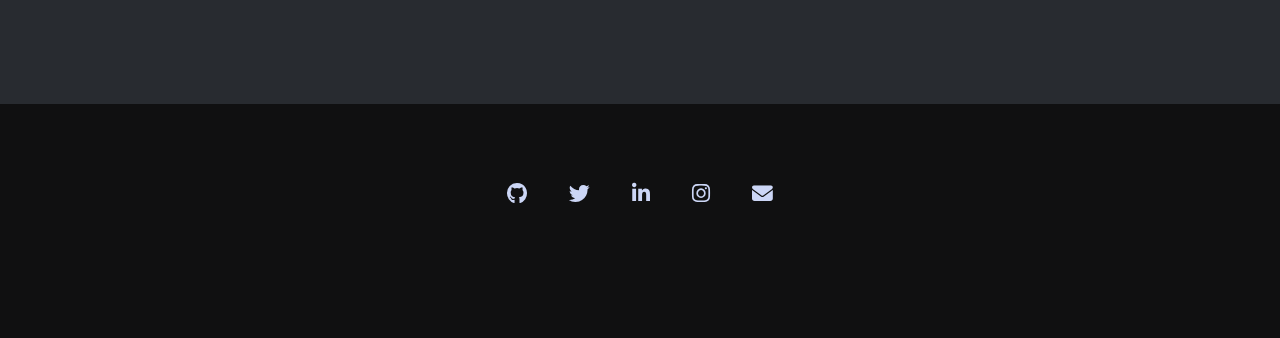
==== commit 023b3d50: "Update blog.html" ====
--- a/main/blog.html
+++ b/main/blog.html
@@ -72,7 +72,7 @@
                     <h2 class="blog-title">BlackHatMEA-2024 Event</h2>
                     <div class="blog-meta">
                         <span class="blog-date"><i class="far fa-calendar-alt"></i> november 26, 2024</span>
-                        <span class="blog-category"><i class="fas fa-tag"></i> Category</span>
+                       
                     </div>
                     <p class="blog-excerpt">
                         This was one of the best experiences in my journey as a CTF player. Black Hat MEA 2024, the biggest CTF event in the world, brought together incredible people who generously shared their knowledge and expertise with me. I learned a lot from them and explored new skills like car hacking, AI wargames, and more. I also built connections with major companies that were incredibly supportive and welcoming. This experience made me feel truly connected to the community.                        </p>
@@ -106,12 +106,11 @@
                     <div class="blog-text">
                         <h2 class="blog-title">NCSC-2022 Event</h2>
                         <div class="blog-meta">
-                            <span class="blog-date"><i class="far fa-calendar-alt"></i>  march , 2022</span>
-                            <span class="blog-category"><i class="fas fa-tag"></i> Category</span>
+                            <span class="blog-date"><i class="far fa-calendar-alt"></i> July 1 , 2022</span>
+                           
                         </div>
                         <p class="blog-excerpt">
-                            This is an unforgettable memory from my first onsite CTF—NCSC 2022, the biggest CTF in Jordan. My team and I achieved 4th place, a deeply emotional moment for us. We also secured first blood on multiple challenges, making the experience even more special. This competition played a significant role in shaping who I am today                        </p>
-                       
+                            This is an unforgettable memory from my first onsite CTF—NCSC 2022, the biggest CTF in Jordan. My team and I achieved 4th place, a deeply emotional moment for us. We also secured first blood on multiple challenges, making the experience even more special. This competition played a significant role in shaping who I am today</p>
                     </div>
                 </div>
             </article>
@@ -138,7 +137,7 @@
                         <h2 class="blog-title">GrandTech IEEE -2023 Event</h2>
                         <div class="blog-meta">
                             <span class="blog-date"><i class="far fa-calendar-alt"></i>  August 14, 2023</span>
-                            <span class="blog-category"><i class="fas fa-tag"></i> Category</span>
+                           
                         </div>
                         <p class="blog-excerpt">
                             At GrandTech 2023, we brought live hacking scenarios to life, showcasing real-world cyber threats in action. From exploiting vulnerabilities to demonstrating defensive strategies, we engaged with security enthusiasts, professionals, and learners alike. Our team created an immersive experience, highlighting the importance of ethical hacking in today's digital landscape.
